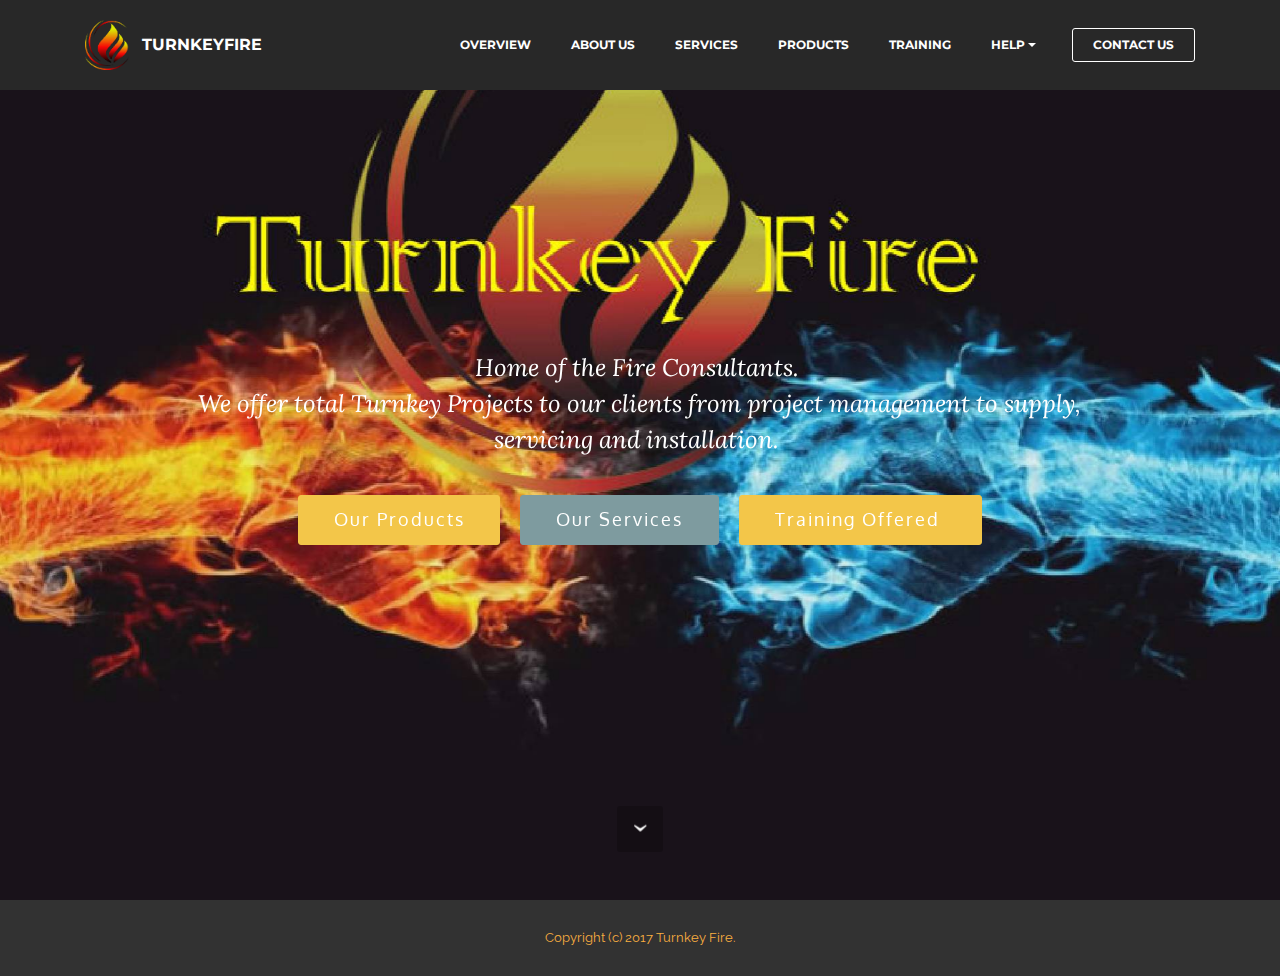
==== index.html @ d5e5cb08 "create github pages" ====
<!DOCTYPE html>
<html>
<head>
  <!-- Site made with Mobirise Website Builder v3.12.1, https://mobirise.com -->
  <meta charset="UTF-8">
  <meta http-equiv="X-UA-Compatible" content="IE=edge">
  <meta name="generator" content="Mobirise v3.12.1, mobirise.com">
  <meta name="viewport" content="width=device-width, initial-scale=1">
  <link rel="shortcut icon" href="assets/images/81501515be1bb01701210e40acb16e23-flame-logo-sondaica-3-clip-art-flame-logo-clipart-264-113x128.png" type="image/x-icon">
  <meta name="description" content="Your one stop fire consultants and experts">
  <title>Home of Turnkey Fire</title>
  <link rel="stylesheet" href="https://fonts.googleapis.com/css?family=Lora:400,700,400italic,700italic&amp;subset=latin">
  <link rel="stylesheet" href="https://fonts.googleapis.com/css?family=Montserrat:400,700">
  <link rel="stylesheet" href="https://fonts.googleapis.com/css?family=Raleway:100,100i,200,200i,300,300i,400,400i,500,500i,600,600i,700,700i,800,800i,900,900i">
  <link rel="stylesheet" href="assets/bootstrap-material-design-font/css/material.css">
  <link rel="stylesheet" href="assets/tether/tether.min.css">
  <link rel="stylesheet" href="assets/bootstrap/css/bootstrap.min.css">
  <link rel="stylesheet" href="assets/dropdown/css/style.css">
  <link rel="stylesheet" href="assets/animate.css/animate.min.css">
  <link rel="stylesheet" href="assets/theme/css/style.css">
  <link rel="stylesheet" href="assets/mobirise/css/mbr-additional.css" type="text/css">
  
  
  
</head>
<body>
<section id="menu-0">

    <nav class="navbar navbar-dropdown navbar-fixed-top">
        <div class="container">

            <div class="mbr-table">
                <div class="mbr-table-cell">

                    <div class="navbar-brand">
                        <a href="index.html" class="navbar-logo"><img src="assets/images/81501515be1bb01701210e40acb16e23-flame-logo-sondaica-3-clip-art-flame-logo-clipart-264-113x128.png" alt="Mobirise"></a>
                        <a class="navbar-caption" href="https://mobirise.com">TURNKEYFIRE</a>
                    </div>

                </div>
                <div class="mbr-table-cell">

                    <button class="navbar-toggler pull-xs-right hidden-md-up" type="button" data-toggle="collapse" data-target="#exCollapsingNavbar">
                        <div class="hamburger-icon"></div>
                    </button>

                    <ul class="nav-dropdown collapse pull-xs-right nav navbar-nav navbar-toggleable-sm" id="exCollapsingNavbar"><li class="nav-item"><a class="nav-link link" href="https://mobirise.com/">OVERVIEW</a></li><li class="nav-item"><a class="nav-link link" href="https://mobirise.com/">ABOUT US</a></li><li class="nav-item"><a class="nav-link link" href="https://mobirise.com/">SERVICES</a></li><li class="nav-item"><a class="nav-link link" href="https://mobirise.com/">PRODUCTS</a></li><li class="nav-item"><a class="nav-link link" href="https://mobirise.com/">TRAINING</a></li><li class="nav-item dropdown"><a class="nav-link link dropdown-toggle" data-toggle="dropdown-submenu" href="https://mobirise.com/" aria-expanded="false">HELP</a><div class="dropdown-menu"><a class="dropdown-item" href="http://forums.mobirise.com/">Forum</a><a class="dropdown-item" href="https://mobirise.com/">Tutorials</a><a class="dropdown-item" href="https://mobirise.com/">Contact us</a></div></li><li class="nav-item nav-btn"><a class="nav-link btn btn-white btn-white-outline" href="https://mobirise.com/">CONTACT US</a></li></ul>
                    <button hidden="" class="navbar-toggler navbar-close" type="button" data-toggle="collapse" data-target="#exCollapsingNavbar">
                        <div class="close-icon"></div>
                    </button>

                </div>
            </div>

        </div>
    </nav>

</section>

<section class="engine"><a rel="external" href="https://mobirise.com">Web Site Maker</a></section><section class="mbr-section mbr-section-hero mbr-section-full mbr-parallax-background mbr-section-with-arrow mbr-after-navbar" id="header1-1" style="background-image: url(assets/images/turnkey-jpeg-2000x1334.jpg);">

    

    <div class="mbr-table-cell">

        <div class="container">
            <div class="row">
                <div class="mbr-section col-md-10 col-md-offset-1 text-xs-center">

                    <h1 class="mbr-section-title display-1"></h1>
                    <p class="mbr-section-lead lead">Home of the Fire Consultants.&nbsp;<br>We offer total Turnkey Projects to our clients from project management to supply, servicing and installation.<span style="font-size: 1.5rem; line-height: 1.5;">&nbsp;</span><br></p>
                    <div class="mbr-section-btn"><a class="btn btn-lg btn-warning" href="https://mobirise.com">Our Products</a> <a class="btn btn-lg btn-info" href="https://mobirise.com">Our Services</a> <a class="btn btn-lg btn-warning" href="https://mobirise.com">Training Offered&nbsp;</a>  </div>
                </div>
            </div>
        </div>
    </div>

    <div class="mbr-arrow mbr-arrow-floating" aria-hidden="true"><a href="#footer1-2"><i class="mbr-arrow-icon"></i></a></div>

</section>

<footer class="mbr-small-footer mbr-section mbr-section-nopadding" id="footer1-2" style="background-color: rgb(50, 50, 50); padding-top: 1.75rem; padding-bottom: 1.75rem;">
    
    <div class="container">
        <p class="text-xs-center">Copyright (c) 2017 Turnkey Fire.</p>
    </div>
</footer>


  <script src="assets/web/assets/jquery/jquery.min.js"></script>
  <script src="assets/tether/tether.min.js"></script>
  <script src="assets/bootstrap/js/bootstrap.min.js"></script>
  <script src="assets/smooth-scroll/smooth-scroll.js"></script>
  <script src="assets/dropdown/js/script.min.js"></script>
  <script src="assets/touch-swipe/jquery.touch-swipe.min.js"></script>
  <script src="assets/viewport-checker/jquery.viewportchecker.js"></script>
  <script src="assets/jarallax/jarallax.js"></script>
  <script src="assets/theme/js/script.js"></script>
  
  
  <input name="animation" type="hidden">
  </body>
</html>
---- assets/bootstrap-material-design-font/css/material.css ----
@font-face {
  font-family: 'Material-Design-Icons';
  src: url('../fonts/Material-Design-Icons.eot?3ocs8m');
  src: url('../fonts/Material-Design-Icons.eot?#iefix3ocs8m') format('embedded-opentype'), url('../fonts/Material-Design-Icons.woff?3ocs8m') format('woff'), url('../fonts/Material-Design-Icons.ttf?3ocs8m') format('truetype'), url('../fonts/Material-Design-Icons.svg?3ocs8m#Material-Design-Icons') format('svg');
  font-weight: normal;
  font-style: normal;
}
[class^="mdi-"],
[class*="mdi-"] {
  speak: none;
  display: inline-block;
  font-style: normal;
  font-variant:normal;
  font-weight:normal;
  /*font-size:24px;*/
  line-height:1;
  font-family:'Material-Design-Icons' !important;
  text-rendering: auto;
  
  -webkit-font-smoothing: antialiased;
  -moz-osx-font-smoothing: grayscale;
  -webkit-transform: translate(0, 0);
      -ms-transform: translate(0, 0);
          transform: translate(0, 0);
}
[class^="mdi-"]:before,
[class*="mdi-"]:before {
  display: inline-block;
  speak: none;
  text-decoration: inherit;
}
[class^="mdi-"].pull-left,
[class*="mdi-"].pull-left {
  margin-right: .3em;
}
[class^="mdi-"].pull-right,
[class*="mdi-"].pull-right {
  margin-left: .3em;
}
[class^="mdi-"].mdi-lg:before,
[class*="mdi-"].mdi-lg:before,
[class^="mdi-"].mdi-lg:after,
[class*="mdi-"].mdi-lg:after {
  font-size: 1.33333333em;
  line-height: 0.75em;
  vertical-align: -15%;
}
[class^="mdi-"].mdi-2x:before,
[class*="mdi-"].mdi-2x:before,
[class^="mdi-"].mdi-2x:after,
[class*="mdi-"].mdi-2x:after {
  font-size: 2em;
}
[class^="mdi-"].mdi-3x:before,
[class*="mdi-"].mdi-3x:before,
[class^="mdi-"].mdi-3x:after,
[class*="mdi-"].mdi-3x:after {
  font-size: 3em;
}
[class^="mdi-"].mdi-4x:before,
[class*="mdi-"].mdi-4x:before,
[class^="mdi-"].mdi-4x:after,
[class*="mdi-"].mdi-4x:after {
  font-size: 4em;
}
[class^="mdi-"].mdi-5x:before,
[class*="mdi-"].mdi-5x:before,
[class^="mdi-"].mdi-5x:after,
[class*="mdi-"].mdi-5x:after {
  font-size: 5em;
}
[class^="mdi-device-signal-cellular-"]:after,
[class^="mdi-device-battery-"]:after,
[class^="mdi-device-battery-charging-"]:after,
[class^="mdi-device-signal-cellular-connected-no-internet-"]:after,
[class^="mdi-device-signal-wifi-"]:after,
[class^="mdi-device-signal-wifi-statusbar-not-connected"]:after,
.mdi-device-network-wifi:after {
  opacity: .3;
  position: absolute;
  left: 0;
  top: 0;
  z-index: 1;
  display: inline-block;
  speak: none;
  text-decoration: inherit;
}
[class^="mdi-device-signal-cellular-"]:after {
  content: "\e758";
}
[class^="mdi-device-battery-"]:after {
  content: "\e735";
}
[class^="mdi-device-battery-charging-"]:after {
  content: "\e733";
}
[class^="mdi-device-signal-cellular-connected-no-internet-"]:after {
  content: "\e75d";
}
[class^="mdi-device-signal-wifi-"]:after,
.mdi-device-network-wifi:after {
  content: "\e765";
}
[class^="mdi-device-signal-wifi-statusbasr-not-connected"]:after {
  content: "\e8f7";
}
.mdi-device-signal-cellular-off:after,
.mdi-device-signal-cellular-null:after,
.mdi-device-signal-cellular-no-sim:after,
.mdi-device-signal-wifi-off:after,
.mdi-device-signal-wifi-4-bar:after,
.mdi-device-signal-cellular-4-bar:after,
.mdi-device-battery-alert:after,
.mdi-device-signal-cellular-connected-no-internet-4-bar:after,
.mdi-device-battery-std:after,
.mdi-device-battery-full .mdi-device-battery-unknown:after {
  content: "";
}
.mdi-fw {
  width: 1.28571429em;
  text-align: center;
}
.mdi-ul {
  padding-left: 0;
  margin-left: 2.14285714em;
  list-style-type: none;
}
.mdi-ul > li {
  position: relative;
}
.mdi-li {
  position: absolute;
  left: -2.14285714em;
  width: 2.14285714em;
  top: 0.14285714em;
  text-align: center;
}
.mdi-li.mdi-lg {
  left: -1.85714286em;
}
.mdi-border {
  padding: .2em .25em .15em;
  border: solid 0.08em #eeeeee;
  border-radius: .1em;
}
.mdi-spin {
  -webkit-animation: mdi-spin 2s infinite linear;
  animation: mdi-spin 2s infinite linear;
  -webkit-transform-origin: 50% 50%;
  -ms-transform-origin: 50% 50%;
      transform-origin: 50% 50%;
}
.mdi-pulse {
  -webkit-animation: mdi-spin 1s steps(8) infinite;
  animation: mdi-spin 1s steps(8) infinite;
  -webkit-transform-origin: 50% 50%;
  -ms-transform-origin: 50% 50%;
      transform-origin: 50% 50%;
}
@-webkit-keyframes mdi-spin {
  0% {
    -webkit-transform: rotate(0deg);
    transform: rotate(0deg);
  }
  100% {
    -webkit-transform: rotate(359deg);
    transform: rotate(359deg);
  }
}
@keyframes mdi-spin {
  0% {
    -webkit-transform: rotate(0deg);
    transform: rotate(0deg);
  }
  100% {
    -webkit-transform: rotate(359deg);
    transform: rotate(359deg);
  }
}
.mdi-rotate-90 {
  filter: progid:DXImageTransform.Microsoft.BasicImage(rotation=1);
  -webkit-transform: rotate(90deg);
  -ms-transform: rotate(90deg);
  transform: rotate(90deg);
}
.mdi-rotate-180 {
  filter: progid:DXImageTransform.Microsoft.BasicImage(rotation=2);
  -webkit-transform: rotate(180deg);
  -ms-transform: rotate(180deg);
  transform: rotate(180deg);
}
.mdi-rotate-270 {
  filter: progid:DXImageTransform.Microsoft.BasicImage(rotation=3);
  -webkit-transform: rotate(270deg);
  -ms-transform: rotate(270deg);
  transform: rotate(270deg);
}
.mdi-flip-horizontal {
  filter: progid:DXImageTransform.Microsoft.BasicImage(rotation=0, mirror=1);
  -webkit-transform: scale(-1, 1);
  -ms-transform: scale(-1, 1);
  transform: scale(-1, 1);
}
.mdi-flip-vertical {
  filter: progid:DXImageTransform.Microsoft.BasicImage(rotation=2, mirror=1);
  -webkit-transform: scale(1, -1);
  -ms-transform: scale(1, -1);
  transform: scale(1, -1);
}
:root .mdi-rotate-90,
:root .mdi-rotate-180,
:root .mdi-rotate-270,
:root .mdi-flip-horizontal,
:root .mdi-flip-vertical {
  -webkit-filter: none;
          filter: none;
}
.mdi-stack {
  position: relative;
  display: inline-block;
  width: 2em;
  height: 2em;
  line-height: 2em;
  vertical-align: middle;
}
.mdi-stack-1x,
.mdi-stack-2x {
  position: absolute;
  left: 0;
  width: 100%;
  text-align: center;
}
.mdi-stack-1x {
  line-height: inherit;
}
.mdi-stack-2x {
  font-size: 2em;
}
.mdi-inverse {
  color: #ffffff;
}
/* Start Icons */
.mdi-action-3d-rotation:before {
  content: "\e600";
}
.mdi-action-accessibility:before {
  content: "\e601";
}
.mdi-action-account-balance-wallet:before {
  content: "\e602";
}
.mdi-action-account-balance:before {
  content: "\e603";
}
.mdi-action-account-box:before {
  content: "\e604";
}
.mdi-action-account-child:before {
  content: "\e605";
}
.mdi-action-account-circle:before {
  content: "\e606";
}
.mdi-action-add-shopping-cart:before {
  content: "\e607";
}
.mdi-action-alarm-add:before {
  content: "\e608";
}
.mdi-action-alarm-off:before {
  content: "\e609";
}
.mdi-action-alarm-on:before {
  content: "\e60a";
}
.mdi-action-alarm:before {
  content: "\e60b";
}
.mdi-action-android:before {
  content: "\e60c";
}
.mdi-action-announcement:before {
  content: "\e60d";
}
.mdi-action-aspect-ratio:before {
  content: "\e60e";
}
.mdi-action-assessment:before {
  content: "\e60f";
}
.mdi-action-assignment-ind:before {
  content: "\e610";
}
.mdi-action-assignment-late:before {
  content: "\e611";
}
.mdi-action-assignment-return:before {
  content: "\e612";
}
.mdi-action-assignment-returned:before {
  content: "\e613";
}
.mdi-action-assignment-turned-in:before {
  content: "\e614";
}
.mdi-action-assignment:before {
  content: "\e615";
}
.mdi-action-autorenew:before {
  content: "\e616";
}
.mdi-action-backup:before {
  content: "\e617";
}
.mdi-action-book:before {
  content: "\e618";
}
.mdi-action-bookmark-outline:before {
  content: "\e619";
}
.mdi-action-bookmark:before {
  content: "\e61a";
}
.mdi-action-bug-report:before {
  content: "\e61b";
}
.mdi-action-cached:before {
  content: "\e61c";
}
.mdi-action-check-circle:before {
  content: "\e61d";
}
.mdi-action-class:before {
  content: "\e61e";
}
.mdi-action-credit-card:before {
  content: "\e61f";
}
.mdi-action-dashboard:before {
  content: "\e620";
}
.mdi-action-delete:before {
  content: "\e621";
}
.mdi-action-description:before {
  content: "\e622";
}
.mdi-action-dns:before {
  content: "\e623";
}
.mdi-action-done-all:before {
  content: "\e624";
}
.mdi-action-done:before {
  content: "\e625";
}
.mdi-action-event:before {
  content: "\e626";
}
.mdi-action-exit-to-app:before {
  content: "\e627";
}
.mdi-action-explore:before {
  content: "\e628";
}
.mdi-action-extension:before {
  content: "\e629";
}
.mdi-action-face-unlock:before {
  content: "\e62a";
}
.mdi-action-favorite-outline:before {
  content: "\e62b";
}
.mdi-action-favorite:before {
  content: "\e62c";
}
.mdi-action-find-in-page:before {
  content: "\e62d";
}
.mdi-action-find-replace:before {
  content: "\e62e";
}
.mdi-action-flip-to-back:before {
  content: "\e62f";
}
.mdi-action-flip-to-front:before {
  content: "\e630";
}
.mdi-action-get-app:before {
  content: "\e631";
}
.mdi-action-grade:before {
  content: "\e632";
}
.mdi-action-group-work:before {
  content: "\e633";
}
.mdi-action-help:before {
  content: "\e634";
}
.mdi-action-highlight-remove:before {
  content: "\e635";
}
.mdi-action-history:before {
  content: "\e636";
}
.mdi-action-home:before {
  content: "\e637";
}
.mdi-action-https:before {
  content: "\e638";
}
.mdi-action-info-outline:before {
  content: "\e639";
}
.mdi-action-info:before {
  content: "\e63a";
}
.mdi-action-input:before {
  content: "\e63b";
}
.mdi-action-invert-colors:before {
  content: "\e63c";
}
.mdi-action-label-outline:before {
  content: "\e63d";
}
.mdi-action-label:before {
  content: "\e63e";
}
.mdi-action-language:before {
  content: "\e63f";
}
.mdi-action-launch:before {
  content: "\e640";
}
.mdi-action-list:before {
  content: "\e641";
}
.mdi-action-lock-open:before {
  content: "\e642";
}
.mdi-action-lock-outline:before {
  content: "\e643";
}
.mdi-action-lock:before {
  content: "\e644";
}
.mdi-action-loyalty:before {
  content: "\e645";
}
.mdi-action-markunread-mailbox:before {
  content: "\e646";
}
.mdi-action-note-add:before {
  content: "\e647";
}
.mdi-action-open-in-browser:before {
  content: "\e648";
}
.mdi-action-open-in-new:before {
  content: "\e649";
}
.mdi-action-open-with:before {
  content: "\e64a";
}
.mdi-action-pageview:before {
  content: "\e64b";
}
.mdi-action-payment:before {
  content: "\e64c";
}
.mdi-action-perm-camera-mic:before {
  content: "\e64d";
}
.mdi-action-perm-contact-cal:before {
  content: "\e64e";
}
.mdi-action-perm-data-setting:before {
  content: "\e64f";
}
.mdi-action-perm-device-info:before {
  content: "\e650";
}
.mdi-action-perm-identity:before {
  content: "\e651";
}
.mdi-action-perm-media:before {
  content: "\e652";
}
.mdi-action-perm-phone-msg:before {
  content: "\e653";
}
.mdi-action-perm-scan-wifi:before {
  content: "\e654";
}
.mdi-action-picture-in-picture:before {
  content: "\e655";
}
.mdi-action-polymer:before {
  content: "\e656";
}
.mdi-action-print:before {
  content: "\e657";
}
.mdi-action-query-builder:before {
  content: "\e658";
}
.mdi-action-question-answer:before {
  content: "\e659";
}
.mdi-action-receipt:before {
  content: "\e65a";
}
.mdi-action-redeem:before {
  content: "\e65b";
}
.mdi-action-reorder:before {
  content: "\e65c";
}
.mdi-action-report-problem:before {
  content: "\e65d";
}
.mdi-action-restore:before {
  content: "\e65e";
}
.mdi-action-room:before {
  content: "\e65f";
}
.mdi-action-schedule:before {
  content: "\e660";
}
.mdi-action-search:before {
  content: "\e661";
}
.mdi-action-settings-applications:before {
  content: "\e662";
}
.mdi-action-settings-backup-restore:before {
  content: "\e663";
}
.mdi-action-settings-bluetooth:before {
  content: "\e664";
}
.mdi-action-settings-cell:before {
  content: "\e665";
}
.mdi-action-settings-display:before {
  content: "\e666";
}
.mdi-action-settings-ethernet:before {
  content: "\e667";
}
.mdi-action-settings-input-antenna:before {
  content: "\e668";
}
.mdi-action-settings-input-component:before {
  content: "\e669";
}
.mdi-action-settings-input-composite:before {
  content: "\e66a";
}
.mdi-action-settings-input-hdmi:before {
  content: "\e66b";
}
.mdi-action-settings-input-svideo:before {
  content: "\e66c";
}
.mdi-action-settings-overscan:before {
  content: "\e66d";
}
.mdi-action-settings-phone:before {
  content: "\e66e";
}
.mdi-action-settings-power:before {
  content: "\e66f";
}
.mdi-action-settings-remote:before {
  content: "\e670";
}
.mdi-action-settings-voice:before {
  content: "\e671";
}
.mdi-action-settings:before {
  content: "\e672";
}
.mdi-action-shop-two:before {
  content: "\e673";
}
.mdi-action-shop:before {
  content: "\e674";
}
.mdi-action-shopping-basket:before {
  content: "\e675";
}
.mdi-action-shopping-cart:before {
  content: "\e676";
}
.mdi-action-speaker-notes:before {
  content: "\e677";
}
.mdi-action-spellcheck:before {
  content: "\e678";
}
.mdi-action-star-rate:before {
  content: "\e679";
}
.mdi-action-stars:before {
  content: "\e67a";
}
.mdi-action-store:before {
  content: "\e67b";
}
.mdi-action-subject:before {
  content: "\e67c";
}
.mdi-action-supervisor-account:before {
  content: "\e67d";
}
.mdi-action-swap-horiz:before {
  content: "\e67e";
}
.mdi-action-swap-vert-circle:before {
  content: "\e67f";
}
.mdi-action-swap-vert:before {
  content: "\e680";
}
.mdi-action-system-update-tv:before {
  content: "\e681";
}
.mdi-action-tab-unselected:before {
  content: "\e682";
}
.mdi-action-tab:before {
  content: "\e683";
}
.mdi-action-theaters:before {
  content: "\e684";
}
.mdi-action-thumb-down:before {
  content: "\e685";
}
.mdi-action-thumb-up:before {
  content: "\e686";
}
.mdi-action-thumbs-up-down:before {
  content: "\e687";
}
.mdi-action-toc:before {
  content: "\e688";
}
.mdi-action-today:before {
  content: "\e689";
}
.mdi-action-track-changes:before {
  content: "\e68a";
}
.mdi-action-translate:before {
  content: "\e68b";
}
.mdi-action-trending-down:before {
  content: "\e68c";
}
.mdi-action-trending-neutral:before {
  content: "\e68d";
}
.mdi-action-trending-up:before {
  content: "\e68e";
}
.mdi-action-turned-in-not:before {
  content: "\e68f";
}
.mdi-action-turned-in:before {
  content: "\e690";
}
.mdi-action-verified-user:before {
  content: "\e691";
}
.mdi-action-view-agenda:before {
  content: "\e692";
}
.mdi-action-view-array:before {
  content: "\e693";
}
.mdi-action-view-carousel:before {
  content: "\e694";
}
.mdi-action-view-column:before {
  content: "\e695";
}
.mdi-action-view-day:before {
  content: "\e696";
}
.mdi-action-view-headline:before {
  content: "\e697";
}
.mdi-action-view-list:before {
  content: "\e698";
}
.mdi-action-view-module:before {
  content: "\e699";
}
.mdi-action-view-quilt:before {
  content: "\e69a";
}
.mdi-action-view-stream:before {
  content: "\e69b";
}
.mdi-action-view-week:before {
  content: "\e69c";
}
.mdi-action-visibility-off:before {
  content: "\e69d";
}
.mdi-action-visibility:before {
  content: "\e69e";
}
.mdi-action-wallet-giftcard:before {
  content: "\e69f";
}
.mdi-action-wallet-membership:before {
  content: "\e6a0";
}
.mdi-action-wallet-travel:before {
  content: "\e6a1";
}
.mdi-action-work:before {
  content: "\e6a2";
}
.mdi-alert-error:before {
  content: "\e6a3";
}
.mdi-alert-warning:before {
  content: "\e6a4";
}
.mdi-av-album:before {
  content: "\e6a5";
}
.mdi-av-closed-caption:before {
  content: "\e6a6";
}
.mdi-av-equalizer:before {
  content: "\e6a7";
}
.mdi-av-explicit:before {
  content: "\e6a8";
}
.mdi-av-fast-forward:before {
  content: "\e6a9";
}
.mdi-av-fast-rewind:before {
  content: "\e6aa";
}
.mdi-av-games:before {
  content: "\e6ab";
}
.mdi-av-hearing:before {
  content: "\e6ac";
}
.mdi-av-high-quality:before {
  content: "\e6ad";
}
.mdi-av-loop:before {
  content: "\e6ae";
}
.mdi-av-mic-none:before {
  content: "\e6af";
}
.mdi-av-mic-off:before {
  content: "\e6b0";
}
.mdi-av-mic:before {
  content: "\e6b1";
}
.mdi-av-movie:before {
  content: "\e6b2";
}
.mdi-av-my-library-add:before {
  content: "\e6b3";
}
.mdi-av-my-library-books:before {
  content: "\e6b4";
}
.mdi-av-my-library-music:before {
  content: "\e6b5";
}
.mdi-av-new-releases:before {
  content: "\e6b6";
}
.mdi-av-not-interested:before {
  content: "\e6b7";
}
.mdi-av-pause-circle-fill:before {
  content: "\e6b8";
}
.mdi-av-pause-circle-outline:before {
  content: "\e6b9";
}
.mdi-av-pause:before {
  content: "\e6ba";
}
.mdi-av-play-arrow:before {
  content: "\e6bb";
}
.mdi-av-play-circle-fill:before {
  content: "\e6bc";
}
.mdi-av-play-circle-outline:before {
  content: "\e6bd";
}
.mdi-av-play-shopping-bag:before {
  content: "\e6be";
}
.mdi-av-playlist-add:before {
  content: "\e6bf";
}
.mdi-av-queue-music:before {
  content: "\e6c0";
}
.mdi-av-queue:before {
  content: "\e6c1";
}
.mdi-av-radio:before {
  content: "\e6c2";
}
.mdi-av-recent-actors:before {
  content: "\e6c3";
}
.mdi-av-repeat-one:before {
  content: "\e6c4";
}
.mdi-av-repeat:before {
  content: "\e6c5";
}
.mdi-av-replay:before {
  content: "\e6c6";
}
.mdi-av-shuffle:before {
  content: "\e6c7";
}
.mdi-av-skip-next:before {
  content: "\e6c8";
}
.mdi-av-skip-previous:before {
  content: "\e6c9";
}
.mdi-av-snooze:before {
  content: "\e6ca";
}
.mdi-av-stop:before {
  content: "\e6cb";
}
.mdi-av-subtitles:before {
  content: "\e6cc";
}
.mdi-av-surround-sound:before {
  content: "\e6cd";
}
.mdi-av-timer:before {
  content: "\e6ce";
}
.mdi-av-video-collection:before {
  content: "\e6cf";
}
.mdi-av-videocam-off:before {
  content: "\e6d0";
}
.mdi-av-videocam:before {
  content: "\e6d1";
}
.mdi-av-volume-down:before {
  content: "\e6d2";
}
.mdi-av-volume-mute:before {
  content: "\e6d3";
}
.mdi-av-volume-off:before {
  content: "\e6d4";
}
.mdi-av-volume-up:before {
  content: "\e6d5";
}
.mdi-av-web:before {
  content: "\e6d6";
}
.mdi-communication-business:before {
  content: "\e6d7";
}
.mdi-communication-call-end:before {
  content: "\e6d8";
}
.mdi-communication-call-made:before {
  content: "\e6d9";
}
.mdi-communication-call-merge:before {
  content: "\e6da";
}
.mdi-communication-call-missed:before {
  content: "\e6db";
}
.mdi-communication-call-received:before {
  content: "\e6dc";
}
.mdi-communication-call-split:before {
  content: "\e6dd";
}
.mdi-communication-call:before {
  content: "\e6de";
}
.mdi-communication-chat:before {
  content: "\e6df";
}
.mdi-communication-clear-all:before {
  content: "\e6e0";
}
.mdi-communication-comment:before {
  content: "\e6e1";
}
.mdi-communication-contacts:before {
  content: "\e6e2";
}
.mdi-communication-dialer-sip:before {
  content: "\e6e3";
}
.mdi-communication-dialpad:before {
  content: "\e6e4";
}
.mdi-communication-dnd-on:before {
  content: "\e6e5";
}
.mdi-communication-email:before {
  content: "\e6e6";
}
.mdi-communication-forum:before {
  content: "\e6e7";
}
.mdi-communication-import-export:before {
  content: "\e6e8";
}
.mdi-communication-invert-colors-off:before {
  content: "\e6e9";
}
.mdi-communication-invert-colors-on:before {
  content: "\e6ea";
}
.mdi-communication-live-help:before {
  content: "\e6eb";
}
.mdi-communication-location-off:before {
  content: "\e6ec";
}
.mdi-communication-location-on:before {
  content: "\e6ed";
}
.mdi-communication-message:before {
  content: "\e6ee";
}
.mdi-communication-messenger:before {
  content: "\e6ef";
}
.mdi-communication-no-sim:before {
  content: "\e6f0";
}
.mdi-communication-phone:before {
  content: "\e6f1";
}
.mdi-communication-portable-wifi-off:before {
  content: "\e6f2";
}
.mdi-communication-quick-contacts-dialer:before {
  content: "\e6f3";
}
.mdi-communication-quick-contacts-mail:before {
  content: "\e6f4";
}
.mdi-communication-ring-volume:before {
  content: "\e6f5";
}
.mdi-communication-stay-current-landscape:before {
  content: "\e6f6";
}
.mdi-communication-stay-current-portrait:before {
  content: "\e6f7";
}
.mdi-communication-stay-primary-landscape:before {
  content: "\e6f8";
}
.mdi-communication-stay-primary-portrait:before {
  content: "\e6f9";
}
.mdi-communication-swap-calls:before {
  content: "\e6fa";
}
.mdi-communication-textsms:before {
  content: "\e6fb";
}
.mdi-communication-voicemail:before {
  content: "\e6fc";
}
.mdi-communication-vpn-key:before {
  content: "\e6fd";
}
.mdi-content-add-box:before {
  content: "\e6fe";
}
.mdi-content-add-circle-outline:before {
  content: "\e6ff";
}
.mdi-content-add-circle:before {
  content: "\e700";
}
.mdi-content-add:before {
  content: "\e701";
}
.mdi-content-archive:before {
  content: "\e702";
}
.mdi-content-backspace:before {
  content: "\e703";
}
.mdi-content-block:before {
  content: "\e704";
}
.mdi-content-clear:before {
  content: "\e705";
}
.mdi-content-content-copy:before {
  content: "\e706";
}
.mdi-content-content-cut:before {
  content: "\e707";
}
.mdi-content-content-paste:before {
  content: "\e708";
}
.mdi-content-create:before {
  content: "\e709";
}
.mdi-content-drafts:before {
  content: "\e70a";
}
.mdi-content-filter-list:before {
  content: "\e70b";
}
.mdi-content-flag:before {
  content: "\e70c";
}
.mdi-content-forward:before {
  content: "\e70d";
}
.mdi-content-gesture:before {
  content: "\e70e";
}
.mdi-content-inbox:before {
  content: "\e70f";
}
.mdi-content-link:before {
  content: "\e710";
}
.mdi-content-mail:before {
  content: "\e711";
}
.mdi-content-markunread:before {
  content: "\e712";
}
.mdi-content-redo:before {
  content: "\e713";
}
.mdi-content-remove-circle-outline:before {
  content: "\e714";
}
.mdi-content-remove-circle:before {
  content: "\e715";
}
.mdi-content-remove:before {
  content: "\e716";
}
.mdi-content-reply-all:before {
  content: "\e717";
}
.mdi-content-reply:before {
  content: "\e718";
}
.mdi-content-report:before {
  content: "\e719";
}
.mdi-content-save:before {
  content: "\e71a";
}
.mdi-content-select-all:before {
  content: "\e71b";
}
.mdi-content-send:before {
  content: "\e71c";
}
.mdi-content-sort:before {
  content: "\e71d";
}
.mdi-content-text-format:before {
  content: "\e71e";
}
.mdi-content-undo:before {
  content: "\e71f";
}
.mdi-editor-attach-file:before {
  content: "\e776";
}
.mdi-editor-attach-money:before {
  content: "\e777";
}
.mdi-editor-border-all:before {
  content: "\e778";
}
.mdi-editor-border-bottom:before {
  content: "\e779";
}
.mdi-editor-border-clear:before {
  content: "\e77a";
}
.mdi-editor-border-color:before {
  content: "\e77b";
}
.mdi-editor-border-horizontal:before {
  content: "\e77c";
}
.mdi-editor-border-inner:before {
  content: "\e77d";
}
.mdi-editor-border-left:before {
  content: "\e77e";
}
.mdi-editor-border-outer:before {
  content: "\e77f";
}
.mdi-editor-border-right:before {
  content: "\e780";
}
.mdi-editor-border-style:before {
  content: "\e781";
}
.mdi-editor-border-top:before {
  content: "\e782";
}
.mdi-editor-border-vertical:before {
  content: "\e783";
}
.mdi-editor-format-align-center:before {
  content: "\e784";
}
.mdi-editor-format-align-justify:before {
  content: "\e785";
}
.mdi-editor-format-align-left:before {
  content: "\e786";
}
.mdi-editor-format-align-right:before {
  content: "\e787";
}
.mdi-editor-format-bold:before {
  content: "\e788";
}
.mdi-editor-format-clear:before {
  content: "\e789";
}
.mdi-editor-format-color-fill:before {
  content: "\e78a";
}
.mdi-editor-format-color-reset:before {
  content: "\e78b";
}
.mdi-editor-format-color-text:before {
  content: "\e78c";
}
.mdi-editor-format-indent-decrease:before {
  content: "\e78d";
}
.mdi-editor-format-indent-increase:before {
  content: "\e78e";
}
.mdi-editor-format-italic:before {
  content: "\e78f";
}
.mdi-editor-format-line-spacing:before {
  content: "\e790";
}
.mdi-editor-format-list-bulleted:before {
  content: "\e791";
}
.mdi-editor-format-list-numbered:before {
  content: "\e792";
}
.mdi-editor-format-paint:before {
  content: "\e793";
}
.mdi-editor-format-quote:before {
  content: "\e794";
}
.mdi-editor-format-size:before {
  content: "\e795";
}
.mdi-editor-format-strikethrough:before {
  content: "\e796";
}
.mdi-editor-format-textdirection-l-to-r:before {
  content: "\e797";
}
.mdi-editor-format-textdirection-r-to-l:before {
  content: "\e798";
}
.mdi-editor-format-underline:before {
  content: "\e799";
}
.mdi-editor-functions:before {
  content: "\e79a";
}
.mdi-editor-insert-chart:before {
  content: "\e79b";
}
.mdi-editor-insert-comment:before {
  content: "\e79c";
}
.mdi-editor-insert-drive-file:before {
  content: "\e79d";
}
.mdi-editor-insert-emoticon:before {
  content: "\e79e";
}
.mdi-editor-insert-invitation:before {
  content: "\e79f";
}
.mdi-editor-insert-link:before {
  content: "\e7a0";
}
.mdi-editor-insert-photo:before {
  content: "\e7a1";
}
.mdi-editor-merge-type:before {
  content: "\e7a2";
}
.mdi-editor-mode-comment:before {
  content: "\e7a3";
}
.mdi-editor-mode-edit:before {
  content: "\e7a4";
}
.mdi-editor-publish:before {
  content: "\e7a5";
}
.mdi-editor-vertical-align-bottom:before {
  content: "\e7a6";
}
.mdi-editor-vertical-align-center:before {
  content: "\e7a7";
}
.mdi-editor-vertical-align-top:before {
  content: "\e7a8";
}
.mdi-editor-wrap-text:before {
  content: "\e7a9";
}
.mdi-file-attachment:before {
  content: "\e7aa";
}
.mdi-file-cloud-circle:before {
  content: "\e7ab";
}
.mdi-file-cloud-done:before {
  content: "\e7ac";
}
.mdi-file-cloud-download:before {
  content: "\e7ad";
}
.mdi-file-cloud-off:before {
  content: "\e7ae";
}
.mdi-file-cloud-queue:before {
  content: "\e7af";
}
.mdi-file-cloud-upload:before {
  content: "\e7b0";
}
.mdi-file-cloud:before {
  content: "\e7b1";
}
.mdi-file-file-download:before {
  content: "\e7b2";
}
.mdi-file-file-upload:before {
  content: "\e7b3";
}
.mdi-file-folder-open:before {
  content: "\e7b4";
}
.mdi-file-folder-shared:before {
  content: "\e7b5";
}
.mdi-file-folder:before {
  content: "\e7b6";
}
.mdi-device-access-alarm:before {
  content: "\e720";
}
.mdi-device-access-alarms:before {
  content: "\e721";
}
.mdi-device-access-time:before {
  content: "\e722";
}
.mdi-device-add-alarm:before {
  content: "\e723";
}
.mdi-device-airplanemode-off:before {
  content: "\e724";
}
.mdi-device-airplanemode-on:before {
  content: "\e725";
}
.mdi-device-battery-20:before {
  content: "\e726";
}
.mdi-device-battery-30:before {
  content: "\e727";
}
.mdi-device-battery-50:before {
  content: "\e728";
}
.mdi-device-battery-60:before {
  content: "\e729";
}
.mdi-device-battery-80:before {
  content: "\e72a";
}
.mdi-device-battery-90:before {
  content: "\e72b";
}
.mdi-device-battery-alert:before {
  content: "\e72c";
}
.mdi-device-battery-charging-20:before {
  content: "\e72d";
}
.mdi-device-battery-charging-30:before {
  content: "\e72e";
}
.mdi-device-battery-charging-50:before {
  content: "\e72f";
}
.mdi-device-battery-charging-60:before {
  content: "\e730";
}
.mdi-device-battery-charging-80:before {
  content: "\e731";
}
.mdi-device-battery-charging-90:before {
  content: "\e732";
}
.mdi-device-battery-charging-full:before {
  content: "\e733";
}
.mdi-device-battery-full:before {
  content: "\e734";
}
.mdi-device-battery-std:before {
  content: "\e735";
}
.mdi-device-battery-unknown:before {
  content: "\e736";
}
.mdi-device-bluetooth-connected:before {
  content: "\e737";
}
.mdi-device-bluetooth-disabled:before {
  content: "\e738";
}
.mdi-device-bluetooth-searching:before {
  content: "\e739";
}
.mdi-device-bluetooth:before {
  content: "\e73a";
}
.mdi-device-brightness-auto:before {
  content: "\e73b";
}
.mdi-device-brightness-high:before {
  content: "\e73c";
}
.mdi-device-brightness-low:before {
  content: "\e73d";
}
.mdi-device-brightness-medium:before {
  content: "\e73e";
}
.mdi-device-data-usage:before {
  content: "\e73f";
}
.mdi-device-developer-mode:before {
  content: "\e740";
}
.mdi-device-devices:before {
  content: "\e741";
}
.mdi-device-dvr:before {
  content: "\e742";
}
.mdi-device-gps-fixed:before {
  content: "\e743";
}
.mdi-device-gps-not-fixed:before {
  content: "\e744";
}
.mdi-device-gps-off:before {
  content: "\e745";
}
.mdi-device-location-disabled:before {
  content: "\e746";
}
.mdi-device-location-searching:before {
  content: "\e747";
}
.mdi-device-multitrack-audio:before {
  content: "\e748";
}
.mdi-device-network-cell:before {
  content: "\e749";
}
.mdi-device-network-wifi:before {
  content: "\e74a";
}
.mdi-device-nfc:before {
  content: "\e74b";
}
.mdi-device-now-wallpaper:before {
  content: "\e74c";
}
.mdi-device-now-widgets:before {
  content: "\e74d";
}
.mdi-device-screen-lock-landscape:before {
  content: "\e74e";
}
.mdi-device-screen-lock-portrait:before {
  content: "\e74f";
}
.mdi-device-screen-lock-rotation:before {
  content: "\e750";
}
.mdi-device-screen-rotation:before {
  content: "\e751";
}
.mdi-device-sd-storage:before {
  content: "\e752";
}
.mdi-device-settings-system-daydream:before {
  content: "\e753";
}
.mdi-device-signal-cellular-0-bar:before {
  content: "\e754";
}
.mdi-device-signal-cellular-1-bar:before {
  content: "\e755";
}
.mdi-device-signal-cellular-2-bar:before {
  content: "\e756";
}
.mdi-device-signal-cellular-3-bar:before {
  content: "\e757";
}
.mdi-device-signal-cellular-4-bar:before {
  content: "\e758";
}
.mdi-signal-wifi-statusbar-connected-no-internet-after:before {
  content: "\e8f6";
}
.mdi-device-signal-cellular-connected-no-internet-0-bar:before {
  content: "\e759";
}
.mdi-device-signal-cellular-connected-no-internet-1-bar:before {
  content: "\e75a";
}
.mdi-device-signal-cellular-connected-no-internet-2-bar:before {
  content: "\e75b";
}
.mdi-device-signal-cellular-connected-no-internet-3-bar:before {
  content: "\e75c";
}
.mdi-device-signal-cellular-connected-no-internet-4-bar:before {
  content: "\e75d";
}
.mdi-device-signal-cellular-no-sim:before {
  content: "\e75e";
}
.mdi-device-signal-cellular-null:before {
  content: "\e75f";
}
.mdi-device-signal-cellular-off:before {
  content: "\e760";
}
.mdi-device-signal-wifi-0-bar:before {
  content: "\e761";
}
.mdi-device-signal-wifi-1-bar:before {
  content: "\e762";
}
.mdi-device-signal-wifi-2-bar:before {
  content: "\e763";
}
.mdi-device-signal-wifi-3-bar:before {
  content: "\e764";
}
.mdi-device-signal-wifi-4-bar:before {
  content: "\e765";
}
.mdi-device-signal-wifi-off:before {
  content: "\e766";
}
.mdi-device-signal-wifi-statusbar-1-bar:before {
  content: "\e767";
}
.mdi-device-signal-wifi-statusbar-2-bar:before {
  content: "\e768";
}
.mdi-device-signal-wifi-statusbar-3-bar:before {
  content: "\e769";
}
.mdi-device-signal-wifi-statusbar-4-bar:before {
  content: "\e76a";
}
.mdi-device-signal-wifi-statusbar-connected-no-internet-:before {
  content: "\e76b";
}
.mdi-device-signal-wifi-statusbar-connected-no-internet:before {
  content: "\e76f";
}
.mdi-device-signal-wifi-statusbar-connected-no-internet-2:before {
  content: "\e76c";
}
.mdi-device-signal-wifi-statusbar-connected-no-internet-3:before {
  content: "\e76d";
}
.mdi-device-signal-wifi-statusbar-connected-no-internet-4:before {
  content: "\e76e";
}
.mdi-signal-wifi-statusbar-not-connected-after:before {
  content: "\e8f7";
}
.mdi-device-signal-wifi-statusbar-not-connected:before {
  content: "\e770";
}
.mdi-device-signal-wifi-statusbar-null:before {
  content: "\e771";
}
.mdi-device-storage:before {
  content: "\e772";
}
.mdi-device-usb:before {
  content: "\e773";
}
.mdi-device-wifi-lock:before {
  content: "\e774";
}
.mdi-device-wifi-tethering:before {
  content: "\e775";
}
.mdi-hardware-cast-connected:before {
  content: "\e7b7";
}
.mdi-hardware-cast:before {
  content: "\e7b8";
}
.mdi-hardware-computer:before {
  content: "\e7b9";
}
.mdi-hardware-desktop-mac:before {
  content: "\e7ba";
}
.mdi-hardware-desktop-windows:before {
  content: "\e7bb";
}
.mdi-hardware-dock:before {
  content: "\e7bc";
}
.mdi-hardware-gamepad:before {
  content: "\e7bd";
}
.mdi-hardware-headset-mic:before {
  content: "\e7be";
}
.mdi-hardware-headset:before {
  content: "\e7bf";
}
.mdi-hardware-keyboard-alt:before {
  content: "\e7c0";
}
.mdi-hardware-keyboard-arrow-down:before {
  content: "\e7c1";
}
.mdi-hardware-keyboard-arrow-left:before {
  content: "\e7c2";
}
.mdi-hardware-keyboard-arrow-right:before {
  content: "\e7c3";
}
.mdi-hardware-keyboard-arrow-up:before {
  content: "\e7c4";
}
.mdi-hardware-keyboard-backspace:before {
  content: "\e7c5";
}
.mdi-hardware-keyboard-capslock:before {
  content: "\e7c6";
}
.mdi-hardware-keyboard-control:before {
  content: "\e7c7";
}
.mdi-hardware-keyboard-hide:before {
  content: "\e7c8";
}
.mdi-hardware-keyboard-return:before {
  content: "\e7c9";
}
.mdi-hardware-keyboard-tab:before {
  content: "\e7ca";
}
.mdi-hardware-keyboard-voice:before {
  content: "\e7cb";
}
.mdi-hardware-keyboard:before {
  content: "\e7cc";
}
.mdi-hardware-laptop-chromebook:before {
  content: "\e7cd";
}
.mdi-hardware-laptop-mac:before {
  content: "\e7ce";
}
.mdi-hardware-laptop-windows:before {
  content: "\e7cf";
}
.mdi-hardware-laptop:before {
  content: "\e7d0";
}
.mdi-hardware-memory:before {
  content: "\e7d1";
}
.mdi-hardware-mouse:before {
  content: "\e7d2";
}
.mdi-hardware-phone-android:before {
  content: "\e7d3";
}
.mdi-hardware-phone-iphone:before {
  content: "\e7d4";
}
.mdi-hardware-phonelink-off:before {
  content: "\e7d5";
}
.mdi-hardware-phonelink:before {
  content: "\e7d6";
}
.mdi-hardware-security:before {
  content: "\e7d7";
}
.mdi-hardware-sim-card:before {
  content: "\e7d8";
}
.mdi-hardware-smartphone:before {
  content: "\e7d9";
}
.mdi-hardware-speaker:before {
  content: "\e7da";
}
.mdi-hardware-tablet-android:before {
  content: "\e7db";
}
.mdi-hardware-tablet-mac:before {
  content: "\e7dc";
}
.mdi-hardware-tablet:before {
  content: "\e7dd";
}
.mdi-hardware-tv:before {
  content: "\e7de";
}
.mdi-hardware-watch:before {
  content: "\e7df";
}
.mdi-image-add-to-photos:before {
  content: "\e7e0";
}
.mdi-image-adjust:before {
  content: "\e7e1";
}
.mdi-image-assistant-photo:before {
  content: "\e7e2";
}
.mdi-image-audiotrack:before {
  content: "\e7e3";
}
.mdi-image-blur-circular:before {
  content: "\e7e4";
}
.mdi-image-blur-linear:before {
  content: "\e7e5";
}
.mdi-image-blur-off:before {
  content: "\e7e6";
}
.mdi-image-blur-on:before {
  content: "\e7e7";
}
.mdi-image-brightness-1:before {
  content: "\e7e8";
}
.mdi-image-brightness-2:before {
  content: "\e7e9";
}
.mdi-image-brightness-3:before {
  content: "\e7ea";
}
.mdi-image-brightness-4:before {
  content: "\e7eb";
}
.mdi-image-brightness-5:before {
  content: "\e7ec";
}
.mdi-image-brightness-6:before {
  content: "\e7ed";
}
.mdi-image-brightness-7:before {
  content: "\e7ee";
}
.mdi-image-brush:before {
  content: "\e7ef";
}
.mdi-image-camera-alt:before {
  content: "\e7f0";
}
.mdi-image-camera-front:before {
  content: "\e7f1";
}
.mdi-image-camera-rear:before {
  content: "\e7f2";
}
.mdi-image-camera-roll:before {
  content: "\e7f3";
}
.mdi-image-camera:before {
  content: "\e7f4";
}
.mdi-image-center-focus-strong:before {
  content: "\e7f5";
}
.mdi-image-center-focus-weak:before {
  content: "\e7f6";
}
.mdi-image-collections:before {
  content: "\e7f7";
}
.mdi-image-color-lens:before {
  content: "\e7f8";
}
.mdi-image-colorize:before {
  content: "\e7f9";
}
.mdi-image-compare:before {
  content: "\e7fa";
}
.mdi-image-control-point-duplicate:before {
  content: "\e7fb";
}
.mdi-image-control-point:before {
  content: "\e7fc";
}
.mdi-image-crop-3-2:before {
  content: "\e7fd";
}
.mdi-image-crop-5-4:before {
  content: "\e7fe";
}
.mdi-image-crop-7-5:before {
  content: "\e7ff";
}
.mdi-image-crop-16-9:before {
  content: "\e800";
}
.mdi-image-crop-din:before {
  content: "\e801";
}
.mdi-image-crop-free:before {
  content: "\e802";
}
.mdi-image-crop-landscape:before {
  content: "\e803";
}
.mdi-image-crop-original:before {
  content: "\e804";
}
.mdi-image-crop-portrait:before {
  content: "\e805";
}
.mdi-image-crop-square:before {
  content: "\e806";
}
.mdi-image-crop:before {
  content: "\e807";
}
.mdi-image-dehaze:before {
  content: "\e808";
}
.mdi-image-details:before {
  content: "\e809";
}
.mdi-image-edit:before {
  content: "\e80a";
}
.mdi-image-exposure-minus-1:before {
  content: "\e80b";
}
.mdi-image-exposure-minus-2:before {
  content: "\e80c";
}
.mdi-image-exposure-plus-1:before {
  content: "\e80d";
}
.mdi-image-exposure-plus-2:before {
  content: "\e80e";
}
.mdi-image-exposure-zero:before {
  content: "\e80f";
}
.mdi-image-exposure:before {
  content: "\e810";
}
.mdi-image-filter-1:before {
  content: "\e811";
}
.mdi-image-filter-2:before {
  content: "\e812";
}
.mdi-image-filter-3:before {
  content: "\e813";
}
.mdi-image-filter-4:before {
  content: "\e814";
}
.mdi-image-filter-5:before {
  content: "\e815";
}
.mdi-image-filter-6:before {
  content: "\e816";
}
.mdi-image-filter-7:before {
  content: "\e817";
}
.mdi-image-filter-8:before {
  content: "\e818";
}
.mdi-image-filter-9-plus:before {
  content: "\e819";
}
.mdi-image-filter-9:before {
  content: "\e81a";
}
.mdi-image-filter-b-and-w:before {
  content: "\e81b";
}
.mdi-image-filter-center-focus:before {
  content: "\e81c";
}
.mdi-image-filter-drama:before {
  content: "\e81d";
}
.mdi-image-filter-frames:before {
  content: "\e81e";
}
.mdi-image-filter-hdr:before {
  content: "\e81f";
}
.mdi-image-filter-none:before {
  content: "\e820";
}
.mdi-image-filter-tilt-shift:before {
  content: "\e821";
}
.mdi-image-filter-vintage:before {
  content: "\e822";
}
.mdi-image-filter:before {
  content: "\e823";
}
.mdi-image-flare:before {
  content: "\e824";
}
.mdi-image-flash-auto:before {
  content: "\e825";
}
.mdi-image-flash-off:before {
  content: "\e826";
}
.mdi-image-flash-on:before {
  content: "\e827";
}
.mdi-image-flip:before {
  content: "\e828";
}
.mdi-image-gradient:before {
  content: "\e829";
}
.mdi-image-grain:before {
  content: "\e82a";
}
.mdi-image-grid-off:before {
  content: "\e82b";
}
.mdi-image-grid-on:before {
  content: "\e82c";
}
.mdi-image-hdr-off:before {
  content: "\e82d";
}
.mdi-image-hdr-on:before {
  content: "\e82e";
}
.mdi-image-hdr-strong:before {
  content: "\e82f";
}
.mdi-image-hdr-weak:before {
  content: "\e830";
}
.mdi-image-healing:before {
  content: "\e831";
}
.mdi-image-image-aspect-ratio:before {
  content: "\e832";
}
.mdi-image-image:before {
  content: "\e833";
}
.mdi-image-iso:before {
  content: "\e834";
}
.mdi-image-landscape:before {
  content: "\e835";
}
.mdi-image-leak-add:before {
  content: "\e836";
}
.mdi-image-leak-remove:before {
  content: "\e837";
}
.mdi-image-lens:before {
  content: "\e838";
}
.mdi-image-looks-3:before {
  content: "\e839";
}
.mdi-image-looks-4:before {
  content: "\e83a";
}
.mdi-image-looks-5:before {
  content: "\e83b";
}
.mdi-image-looks-6:before {
  content: "\e83c";
}
.mdi-image-looks-one:before {
  content: "\e83d";
}
.mdi-image-looks-two:before {
  content: "\e83e";
}
.mdi-image-looks:before {
  content: "\e83f";
}
.mdi-image-loupe:before {
  content: "\e840";
}
.mdi-image-movie-creation:before {
  content: "\e841";
}
.mdi-image-nature-people:before {
  content: "\e842";
}
.mdi-image-nature:before {
  content: "\e843";
}
.mdi-image-navigate-before:before {
  content: "\e844";
}
.mdi-image-navigate-next:before {
  content: "\e845";
}
.mdi-image-palette:before {
  content: "\e846";
}
.mdi-image-panorama-fisheye:before {
  content: "\e847";
}
.mdi-image-panorama-horizontal:before {
  content: "\e848";
}
.mdi-image-panorama-vertical:before {
  content: "\e849";
}
.mdi-image-panorama-wide-angle:before {
  content: "\e84a";
}
.mdi-image-panorama:before {
  content: "\e84b";
}
.mdi-image-photo-album:before {
  content: "\e84c";
}
.mdi-image-photo-camera:before {
  content: "\e84d";
}
.mdi-image-photo-library:before {
  content: "\e84e";
}
.mdi-image-photo:before {
  content: "\e84f";
}
.mdi-image-portrait:before {
  content: "\e850";
}
.mdi-image-remove-red-eye:before {
  content: "\e851";
}
.mdi-image-rotate-left:before {
  content: "\e852";
}
.mdi-image-rotate-right:before {
  content: "\e853";
}
.mdi-image-slideshow:before {
  content: "\e854";
}
.mdi-image-straighten:before {
  content: "\e855";
}
.mdi-image-style:before {
  content: "\e856";
}
.mdi-image-switch-camera:before {
  content: "\e857";
}
.mdi-image-switch-video:before {
  content: "\e858";
}
.mdi-image-tag-faces:before {
  content: "\e859";
}
.mdi-image-texture:before {
  content: "\e85a";
}
.mdi-image-timelapse:before {
  content: "\e85b";
}
.mdi-image-timer-3:before {
  content: "\e85c";
}
.mdi-image-timer-10:before {
  content: "\e85d";
}
.mdi-image-timer-auto:before {
  content: "\e85e";
}
.mdi-image-timer-off:before {
  content: "\e85f";
}
.mdi-image-timer:before {
  content: "\e860";
}
.mdi-image-tonality:before {
  content: "\e861";
}
.mdi-image-transform:before {
  content: "\e862";
}
.mdi-image-tune:before {
  content: "\e863";
}
.mdi-image-wb-auto:before {
  content: "\e864";
}
.mdi-image-wb-cloudy:before {
  content: "\e865";
}
.mdi-image-wb-incandescent:before {
  content: "\e866";
}
.mdi-image-wb-irradescent:before {
  content: "\e867";
}
.mdi-image-wb-sunny:before {
  content: "\e868";
}
.mdi-maps-beenhere:before {
  content: "\e869";
}
.mdi-maps-directions-bike:before {
  content: "\e86a";
}
.mdi-maps-directions-bus:before {
  content: "\e86b";
}
.mdi-maps-directions-car:before {
  content: "\e86c";
}
.mdi-maps-directions-ferry:before {
  content: "\e86d";
}
.mdi-maps-directions-subway:before {
  content: "\e86e";
}
.mdi-maps-directions-train:before {
  content: "\e86f";
}
.mdi-maps-directions-transit:before {
  content: "\e870";
}
.mdi-maps-directions-walk:before {
  content: "\e871";
}
.mdi-maps-directions:before {
  content: "\e872";
}
.mdi-maps-flight:before {
  content: "\e873";
}
.mdi-maps-hotel:before {
  content: "\e874";
}
.mdi-maps-layers-clear:before {
  content: "\e875";
}
.mdi-maps-layers:before {
  content: "\e876";
}
.mdi-maps-local-airport:before {
  content: "\e877";
}
.mdi-maps-local-atm:before {
  content: "\e878";
}
.mdi-maps-local-attraction:before {
  content: "\e879";
}
.mdi-maps-local-bar:before {
  content: "\e87a";
}
.mdi-maps-local-cafe:before {
  content: "\e87b";
}
.mdi-maps-local-car-wash:before {
  content: "\e87c";
}
.mdi-maps-local-convenience-store:before {
  content: "\e87d";
}
.mdi-maps-local-drink:before {
  content: "\e87e";
}
.mdi-maps-local-florist:before {
  content: "\e87f";
}
.mdi-maps-local-gas-station:before {
  content: "\e880";
}
.mdi-maps-local-grocery-store:before {
  content: "\e881";
}
.mdi-maps-local-hospital:before {
  content: "\e882";
}
.mdi-maps-local-hotel:before {
  content: "\e883";
}
.mdi-maps-local-laundry-service:before {
  content: "\e884";
}
.mdi-maps-local-library:before {
  content: "\e885";
}
.mdi-maps-local-mall:before {
  content: "\e886";
}
.mdi-maps-local-movies:before {
  content: "\e887";
}
.mdi-maps-local-offer:before {
  content: "\e888";
}
.mdi-maps-local-parking:before {
  content: "\e889";
}
.mdi-maps-local-pharmacy:before {
  content: "\e88a";
}
.mdi-maps-local-phone:before {
  content: "\e88b";
}
.mdi-maps-local-pizza:before {
  content: "\e88c";
}
.mdi-maps-local-play:before {
  content: "\e88d";
}
.mdi-maps-local-post-office:before {
  content: "\e88e";
}
.mdi-maps-local-print-shop:before {
  content: "\e88f";
}
.mdi-maps-local-restaurant:before {
  content: "\e890";
}
.mdi-maps-local-see:before {
  content: "\e891";
}
.mdi-maps-local-shipping:before {
  content: "\e892";
}
.mdi-maps-local-taxi:before {
  content: "\e893";
}
.mdi-maps-location-history:before {
  content: "\e894";
}
.mdi-maps-map:before {
  content: "\e895";
}
.mdi-maps-my-location:before {
  content: "\e896";
}
.mdi-maps-navigation:before {
  content: "\e897";
}
.mdi-maps-pin-drop:before {
  content: "\e898";
}
.mdi-maps-place:before {
  content: "\e899";
}
.mdi-maps-rate-review:before {
  content: "\e89a";
}
.mdi-maps-restaurant-menu:before {
  content: "\e89b";
}
.mdi-maps-satellite:before {
  content: "\e89c";
}
.mdi-maps-store-mall-directory:before {
  content: "\e89d";
}
.mdi-maps-terrain:before {
  content: "\e89e";
}
.mdi-maps-traffic:before {
  content: "\e89f";
}
.mdi-navigation-apps:before {
  content: "\e8a0";
}
.mdi-navigation-arrow-back:before {
  content: "\e8a1";
}
.mdi-navigation-arrow-drop-down-circle:before {
  content: "\e8a2";
}
.mdi-navigation-arrow-drop-down:before {
  content: "\e8a3";
}
.mdi-navigation-arrow-drop-up:before {
  content: "\e8a4";
}
.mdi-navigation-arrow-forward:before {
  content: "\e8a5";
}
.mdi-navigation-cancel:before {
  content: "\e8a6";
}
.mdi-navigation-check:before {
  content: "\e8a7";
}
.mdi-navigation-chevron-left:before {
  content: "\e8a8";
}
.mdi-navigation-chevron-right:before {
  content: "\e8a9";
}
.mdi-navigation-close:before {
  content: "\e8aa";
}
.mdi-navigation-expand-less:before {
  content: "\e8ab";
}
.mdi-navigation-expand-more:before {
  content: "\e8ac";
}
.mdi-navigation-fullscreen-exit:before {
  content: "\e8ad";
}
.mdi-navigation-fullscreen:before {
  content: "\e8ae";
}
.mdi-navigation-menu:before {
  content: "\e8af";
}
.mdi-navigation-more-horiz:before {
  content: "\e8b0";
}
.mdi-navigation-more-vert:before {
  content: "\e8b1";
}
.mdi-navigation-refresh:before {
  content: "\e8b2";
}
.mdi-navigation-unfold-less:before {
  content: "\e8b3";
}
.mdi-navigation-unfold-more:before {
  content: "\e8b4";
}
.mdi-notification-adb:before {
  content: "\e8b5";
}
.mdi-notification-bluetooth-audio:before {
  content: "\e8b6";
}
.mdi-notification-disc-full:before {
  content: "\e8b7";
}
.mdi-notification-dnd-forwardslash:before {
  content: "\e8b8";
}
.mdi-notification-do-not-disturb:before {
  content: "\e8b9";
}
.mdi-notification-drive-eta:before {
  content: "\e8ba";
}
.mdi-notification-event-available:before {
  content: "\e8bb";
}
.mdi-notification-event-busy:before {
  content: "\e8bc";
}
.mdi-notification-event-note:before {
  content: "\e8bd";
}
.mdi-notification-folder-special:before {
  content: "\e8be";
}
.mdi-notification-mms:before {
  content: "\e8bf";
}
.mdi-notification-more:before {
  content: "\e8c0";
}
.mdi-notification-network-locked:before {
  content: "\e8c1";
}
.mdi-notification-phone-bluetooth-speaker:before {
  content: "\e8c2";
}
.mdi-notification-phone-forwarded:before {
  content: "\e8c3";
}
.mdi-notification-phone-in-talk:before {
  content: "\e8c4";
}
.mdi-notification-phone-locked:before {
  content: "\e8c5";
}
.mdi-notification-phone-missed:before {
  content: "\e8c6";
}
.mdi-notification-phone-paused:before {
  content: "\e8c7";
}
.mdi-notification-play-download:before {
  content: "\e8c8";
}
.mdi-notification-play-install:before {
  content: "\e8c9";
}
.mdi-notification-sd-card:before {
  content: "\e8ca";
}
.mdi-notification-sim-card-alert:before {
  content: "\e8cb";
}
.mdi-notification-sms-failed:before {
  content: "\e8cc";
}
.mdi-notification-sms:before {
  content: "\e8cd";
}
.mdi-notification-sync-disabled:before {
  content: "\e8ce";
}
.mdi-notification-sync-problem:before {
  content: "\e8cf";
}
.mdi-notification-sync:before {
  content: "\e8d0";
}
.mdi-notification-system-update:before {
  content: "\e8d1";
}
.mdi-notification-tap-and-play:before {
  content: "\e8d2";
}
.mdi-notification-time-to-leave:before {
  content: "\e8d3";
}
.mdi-notification-vibration:before {
  content: "\e8d4";
}
.mdi-notification-voice-chat:before {
  content: "\e8d5";
}
.mdi-notification-vpn-lock:before {
  content: "\e8d6";
}
.mdi-social-cake:before {
  content: "\e8d7";
}
.mdi-social-domain:before {
  content: "\e8d8";
}
.mdi-social-group-add:before {
  content: "\e8d9";
}
.mdi-social-group:before {
  content: "\e8da";
}
.mdi-social-location-city:before {
  content: "\e8db";
}
.mdi-social-mood:before {
  content: "\e8dc";
}
.mdi-social-notifications-none:before {
  content: "\e8dd";
}
.mdi-social-notifications-off:before {
  content: "\e8de";
}
.mdi-social-notifications-on:before {
  content: "\e8df";
}
.mdi-social-notifications-paused:before {
  content: "\e8e0";
}
.mdi-social-notifications:before {
  content: "\e8e1";
}
.mdi-social-pages:before {
  content: "\e8e2";
}
.mdi-social-party-mode:before {
  content: "\e8e3";
}
.mdi-social-people-outline:before {
  content: "\e8e4";
}
.mdi-social-people:before {
  content: "\e8e5";
}
.mdi-social-person-add:before {
  content: "\e8e6";
}
.mdi-social-person-outline:before {
  content: "\e8e7";
}
.mdi-social-person:before {
  content: "\e8e8";
}
.mdi-social-plus-one:before {
  content: "\e8e9";
}
.mdi-social-poll:before {
  content: "\e8ea";
}
.mdi-social-public:before {
  content: "\e8eb";
}
.mdi-social-school:before {
  content: "\e8ec";
}
.mdi-social-share:before {
  content: "\e8ed";
}
.mdi-social-whatshot:before {
  content: "\e8ee";
}
.mdi-toggle-check-box-outline-blank:before {
  content: "\e8ef";
}
.mdi-toggle-check-box:before {
  content: "\e8f0";
}
.mdi-toggle-radio-button-off:before {
  content: "\e8f1";
}
.mdi-toggle-radio-button-on:before {
  content: "\e8f2";
}
.mdi-toggle-star-half:before {
  content: "\e8f3";
}
.mdi-toggle-star-outline:before {
  content: "\e8f4";
}
.mdi-toggle-star:before {
  content: "\e8f5";
}
---- assets/dropdown/css/style.css ----
.navbar-dropdown {
  left: 0;
  padding: 0;
  position: absolute;
  right: 0;
  top: 0;
  transition: all 0.45s ease;
  z-index: 1030; }
  .navbar-dropdown .navbar-brand {
    float: none;
    font-size: 0;
    padding: 1.25rem 0;
    position: relative;
    transition: padding 0.25s ease;
    white-space: nowrap; }
    .navbar-dropdown .navbar-brand::before {
      content: "";
      display: inline-block;
      height: 100%;
      vertical-align: middle; }
  .navbar-dropdown .navbar-logo,
  .navbar-dropdown .navbar-caption {
    display: inline-block;
    vertical-align: middle; }
  .navbar-dropdown .navbar-logo {
    margin-right: 0.8rem;
    transition: margin 0.3s ease-in-out; }
    .navbar-dropdown .navbar-logo img {
      height: 3.125rem;
      transition: all 0.3s ease-in-out; }
  .navbar-dropdown .mbr-table-cell {
    height: 5.625rem; }
  .navbar-dropdown .navbar-caption {
    font-family: "Montserrat";
    font-size: 1rem;
    font-weight: 700;
    white-space: normal; }
    .navbar-dropdown .navbar-caption, .navbar-dropdown .navbar-caption:hover {
      color: inherit;
      text-decoration: none; }
  .navbar-dropdown.navbar-fixed-top {
    position: fixed; }
  .navbar-dropdown.bg-color.transparent {
    background: none !important; }
  .navbar-dropdown.navbar-short .navbar-brand {
    padding: 0.625rem 0; }
  .navbar-dropdown.navbar-short .navbar-logo {
    margin-right: 0.5rem; }
    .navbar-dropdown.navbar-short .navbar-logo img {
      height: 2.375rem; }
  .navbar-dropdown.navbar-short .mbr-table-cell {
    height: 3.625rem; }
  .navbar-dropdown .navbar-close {
    left: 0.6875rem;
    position: fixed;
    top: 0.75rem;
    z-index: 1000; }
  .navbar-dropdown.opened {
    background: none !important; }
    .navbar-dropdown.opened .navbar-brand,
    .navbar-dropdown.opened .navbar-toggler {
      display: none; }
  .navbar-dropdown .hamburger-icon {
    content: "";
    width: 16px;
    -webkit-box-shadow: 0 -6px 0 1px,0 0 0 1px,0 6px 0 1px;
    -moz-box-shadow: 0 -6px 0 1px,0 0 0 1px,0 6px 0 1px;
    box-shadow: 0 -6px 0 1px,0 0 0 1px,0 6px 0 1px; }
  .navbar-dropdown .close-icon {
    position: relative;
    width: 21px;
    height: 21px;
    overflow: hidden; }
    .navbar-dropdown .close-icon::before, .navbar-dropdown .close-icon::after {
      content: '';
      position: absolute;
      height: 2px;
      width: 100%;
      top: 50%;
      left: 0;
      margin-top: -1px; }
    .navbar-dropdown .close-icon::before {
      transform: rotate(45deg);
      -ms-transform: rotate(45deg);
      -webkit-transform: rotate(45deg); }
    .navbar-dropdown .close-icon::after {
      transform: rotate(-45deg);
      -ms-transform: rotate(-45deg);
      -webkit-transform: rotate(-45deg); }

.dropdown-menu .dropdown-toggle[data-toggle="dropdown-submenu"]::after {
  border-bottom: 0.35em solid transparent;
  border-left: 0.35em solid;
  border-right: 0;
  border-top: 0.35em solid transparent;
  margin-left: 0.3rem; }

.dropdown-menu .dropdown-item:focus {
  outline: 0; }

.nav-dropdown {
  display: table !important;
  font-family: "Montserrat";
  font-size: 0.75rem;
  font-weight: 700;
  height: auto !important; }
  .nav-dropdown .nav-item {
    display: table-cell;
    float: none;
    vertical-align: middle; }
  .nav-dropdown .nav-btn {
    padding-left: 1rem; }
  .nav-dropdown .link {
    margin: 1.667em;
    padding: 0;
    transition: color .2s ease-in-out; }
    .nav-dropdown .link.dropdown-toggle {
      margin-right: 2.583em; }
      .nav-dropdown .link.dropdown-toggle::after {
        margin-left: .25rem;
        border-top: 0.35em solid;
        border-right: 0.35em solid transparent;
        border-left: 0.35em solid transparent;
        border-bottom: 0; }
      .nav-dropdown .link.dropdown-toggle::after {
        display: block;
        margin-top: -0.1667em;
        position: absolute;
        right: 1.3333em;
        top: 50%; }
      .nav-dropdown .link.dropdown-toggle[aria-expanded="true"] {
        margin: 0;
        padding: 1.667em 2.583em 1.667em 1.667em; }
  .nav-dropdown .link::after,
  .nav-dropdown .dropdown-item::after {
    color: inherit; }
  .nav-dropdown .btn {
    font-size: 0.75rem;
    font-weight: 700;
    letter-spacing: 0;
    margin-bottom: 0;
    padding-left: 1.25rem;
    padding-right: 1.25rem; }
  .nav-dropdown .dropdown-menu {
    border-radius: 0;
    border: 0;
    left: 0;
    margin: 0;
    padding-bottom: 1.25rem;
    padding-top: 1.25rem; }
  .nav-dropdown .dropdown-submenu {
    left: 100%;
    margin-left: 0.125rem;
    margin-top: -1.25rem;
    top: 0; }
  .nav-dropdown .dropdown-item {
    font-size: 0.8125rem;
    font-weight: 500;
    line-height: 2;
    padding: 0.3846em 4.615em 0.3846em 1.5385em;
    position: relative;
    transition: color .2s ease-in-out, background-color .2s ease-in-out; }
    .nav-dropdown .dropdown-item::after {
      margin-top: -0.3077em;
      position: absolute;
      right: 1.1538em;
      top: 50%; }
    .nav-dropdown .dropdown-item:focus, .nav-dropdown .dropdown-item:hover {
      background: none; }

@media (max-width: 767px) {
  .nav-dropdown.navbar-toggleable-sm {
    bottom: 0;
    display: none;
    left: 0;
    overflow-x: hidden;
    position: fixed;
    top: 0;
    transform: translateX(-100%);
    -ms-transform: translateX(-100%);
    -webkit-transform: translateX(-100%);
    width: 18.75rem;
    z-index: 999; } }
.nav-dropdown.navbar-toggleable-xl {
  bottom: 0;
  display: none;
  left: 0;
  overflow-x: hidden;
  position: fixed;
  top: 0;
  transform: translateX(-100%);
  -ms-transform: translateX(-100%);
  -webkit-transform: translateX(-100%);
  width: 18.75rem;
  z-index: 999; }

.nav-dropdown-sm {
  display: block !important;
  overflow-x: hidden;
  overflow: auto;
  padding-top: 3.875rem; }
  .nav-dropdown-sm::after {
    content: "";
    display: block;
    height: 3rem;
    width: 100%; }
  .nav-dropdown-sm.collapse.in ~ .navbar-close {
    display: block !important; }
  .nav-dropdown-sm.collapsing, .nav-dropdown-sm.collapse.in {
    transform: translateX(0);
    -ms-transform: translateX(0);
    -webkit-transform: translateX(0);
    transition: all 0.25s ease-out;
    -webkit-transition: all 0.25s ease-out; }
  .nav-dropdown-sm.collapsing[aria-expanded="false"] {
    transform: translateX(-100%);
    -ms-transform: translateX(-100%);
    -webkit-transform: translateX(-100%); }
  .nav-dropdown-sm .nav-item {
    display: block;
    margin-left: 0 !important;
    padding-left: 0; }
  .nav-dropdown-sm .link,
  .nav-dropdown-sm .dropdown-item {
    border-top: 1px dotted rgba(255, 255, 255, 0.1);
    font-size: 0.8125rem;
    line-height: 1.6;
    margin: 0 !important;
    padding: 0.875rem 2.4rem 0.875rem 1.5625rem !important;
    position: relative;
    white-space: normal; }
    .nav-dropdown-sm .link:focus, .nav-dropdown-sm .link:hover,
    .nav-dropdown-sm .dropdown-item:focus,
    .nav-dropdown-sm .dropdown-item:hover {
      background: rgba(0, 0, 0, 0.2) !important; }
  .nav-dropdown-sm .nav-btn {
    position: relative;
    padding: 1.5625rem 1.5625rem 0 1.5625rem; }
    .nav-dropdown-sm .nav-btn::before {
      border-top: 1px dotted rgba(255, 255, 255, 0.1);
      content: "";
      left: 0;
      position: absolute;
      top: 0;
      width: 100%; }
    .nav-dropdown-sm .nav-btn + .nav-btn {
      padding-top: 0.625rem; }
      .nav-dropdown-sm .nav-btn + .nav-btn::before {
        display: none; }
  .nav-dropdown-sm .btn {
    padding: 0.625rem 0; }
  .nav-dropdown-sm .dropdown-toggle::after {
    position: absolute;
    right: 1.25rem;
    top: 50%;
    margin-top: -0.154em; }
  .nav-dropdown-sm .dropdown-toggle[data-toggle="dropdown-submenu"]::after {
    margin-left: .25rem;
    border-top: 0.35em solid;
    border-right: 0.35em solid transparent;
    border-left: 0.35em solid transparent;
    border-bottom: 0; }
  .nav-dropdown-sm .dropdown-toggle[data-toggle="dropdown-submenu"][aria-expanded="true"]::after {
    border-top: 0;
    border-right: 0.35em solid transparent;
    border-left: 0.35em solid transparent;
    border-bottom: 0.35em solid; }
  .nav-dropdown-sm .dropdown-menu {
    margin: 0;
    padding: 0;
    position: relative;
    top: 0;
    left: 0;
    width: 100%;
    border: 0;
    float: none;
    border-radius: 0;
    background: none; }

.is-builder .nav-dropdown.collapsing {
  transition: none !important; }

/*# sourceMappingURL=style.css.map */
---- assets/mobirise/css/mbr-additional.css ----
@import url(https://fonts.googleapis.com/css?family=Oxygen:400,300,700);
@import url(https://fonts.googleapis.com/css?family=Montserrat:400,700);
@import url(https://fonts.googleapis.com/css?family=Lora:400,700);
@import url(https://fonts.googleapis.com/css?family=Raleway:400,300,700);




body,
input,
textarea,
.mbr-company .list-group-text {
  font-family: 'Raleway', sans-serif;
}
.mbr-footer-content li,
.mbr-footer .mbr-contacts li {
  font-family: 'Raleway', sans-serif;
}
.btn,
.alert,
h1,
h2,
h3,
h4,
h5,
h6,
.h1,
.h2,
.h3,
.h4,
.h5,
.h6,
.display-1,
.display-2,
.display-3,
.display-4,
.mbr-figure .mbr-figure-caption,
.mbr-gallery-title,
.mbr-map [data-state-details],
.mbr-price {
  font-family: 'Montserrat', sans-serif;
}
.mbr-footer-content h1,
.mbr-footer .mbr-contacts h1,
.mbr-footer-content h2,
.mbr-footer .mbr-contacts h2,
.mbr-footer-content h3,
.mbr-footer .mbr-contacts h3,
.mbr-footer-content h4,
.mbr-footer .mbr-contacts h4,
.mbr-footer-content p strong,
.mbr-footer .mbr-contacts p strong,
.mbr-footer-content strong,
.mbr-footer .mbr-contacts strong {
  font-family: 'Montserrat', sans-serif;
}
.btn-sm,
.lead a,
.lead blockquote,
.mbr-section-subtitle,
.mbr-section-hero .mbr-section-lead,
.mbr-cards .card-subtitle,
.mbr-testimonial .card-block {
  font-family: 'Lora', serif;
}
.mbr-author-name {
  font-family: 'Montserrat', sans-serif;
}
.mbr-author-desc {
  font-family: 'Lora', serif;
}
.mbr-plan-title {
  font-family: 'Montserrat', sans-serif;
}
.mbr-plan-subtitle,
.mbr-plan-price-desc {
  font-family: 'Lora', serif;
}
.bg-primary {
  background-color: #c0a375 !important;
}
.bg-success {
  background-color: #90a878 !important;
}
.bg-info {
  background-color: #7e9b9f !important;
}
.bg-warning {
  background-color: #f3c649 !important;
}
.bg-danger {
  background-color: #f28281 !important;
}
.btn-primary {
  background-color: #c0a375;
  border-color: #c0a375;
  color: #ffffff;
}
.btn-primary:hover,
.btn-primary:focus,
.btn-primary.focus,
.btn-primary:active,
.btn-primary.active {
  color: #ffffff;
  background-color: #a07e49;
  border-color: #a07e49;
}
.btn-primary.disabled,
.btn-primary:disabled {
  color: #ffffff !important;
  background-color: #a07e49 !important;
  border-color: #a07e49 !important;
}
.btn-secondary {
  background-color: #bfcecb;
  border-color: #bfcecb;
  color: #ffffff;
}
.btn-secondary:hover,
.btn-secondary:focus,
.btn-secondary.focus,
.btn-secondary:active,
.btn-secondary.active {
  color: #ffffff;
  background-color: #94ada8;
  border-color: #94ada8;
}
.btn-secondary.disabled,
.btn-secondary:disabled {
  color: #ffffff !important;
  background-color: #94ada8 !important;
  border-color: #94ada8 !important;
}
.btn-info {
  background-color: #7e9b9f;
  border-color: #7e9b9f;
  color: #ffffff;
}
.btn-info:hover,
.btn-info:focus,
.btn-info.focus,
.btn-info:active,
.btn-info.active {
  color: #ffffff;
  background-color: #597478;
  border-color: #597478;
}
.btn-info.disabled,
.btn-info:disabled {
  color: #ffffff !important;
  background-color: #597478 !important;
  border-color: #597478 !important;
}
.btn-success {
  background-color: #90a878;
  border-color: #90a878;
  color: #ffffff;
}
.btn-success:hover,
.btn-success:focus,
.btn-success.focus,
.btn-success:active,
.btn-success.active {
  color: #ffffff;
  background-color: #6a8153;
  border-color: #6a8153;
}
.btn-success.disabled,
.btn-success:disabled {
  color: #ffffff !important;
  background-color: #6a8153 !important;
  border-color: #6a8153 !important;
}
.btn-warning {
  background-color: #f3c649;
  border-color: #f3c649;
  color: #ffffff;
}
.btn-warning:hover,
.btn-warning:focus,
.btn-warning.focus,
.btn-warning:active,
.btn-warning.active {
  color: #ffffff;
  background-color: #e1a90f;
  border-color: #e1a90f;
}
.btn-warning.disabled,
.btn-warning:disabled {
  color: #ffffff !important;
  background-color: #e1a90f !important;
  border-color: #e1a90f !important;
}
.btn-danger {
  background-color: #f28281;
  border-color: #f28281;
  color: #ffffff;
}
.btn-danger:hover,
.btn-danger:focus,
.btn-danger.focus,
.btn-danger:active,
.btn-danger.active {
  color: #ffffff;
  background-color: #eb3d3c;
  border-color: #eb3d3c;
}
.btn-danger.disabled,
.btn-danger:disabled {
  color: #ffffff !important;
  background-color: #eb3d3c !important;
  border-color: #eb3d3c !important;
}
.btn-primary-outline {
  background: none;
  border-color: #8e7041;
  color: #8e7041;
}
.btn-primary-outline:hover,
.btn-primary-outline:focus,
.btn-primary-outline.focus,
.btn-primary-outline:active,
.btn-primary-outline.active {
  color: #ffffff;
  background-color: #c0a375;
  border-color: #c0a375;
}
.btn-primary-outline.disabled,
.btn-primary-outline:disabled {
  color: #ffffff !important;
  background-color: #c0a375 !important;
  border-color: #c0a375 !important;
}
.btn-secondary-outline {
  background: none;
  border-color: #85a29c;
  color: #85a29c;
}
.btn-secondary-outline:hover,
.btn-secondary-outline:focus,
.btn-secondary-outline.focus,
.btn-secondary-outline:active,
.btn-secondary-outline.active {
  color: #ffffff;
  background-color: #bfcecb;
  border-color: #bfcecb;
}
.btn-secondary-outline.disabled,
.btn-secondary-outline:disabled {
  color: #ffffff !important;
  background-color: #bfcecb !important;
  border-color: #bfcecb !important;
}
.btn-info-outline {
  background: none;
  border-color: #4e6669;
  color: #4e6669;
}
.btn-info-outline:hover,
.btn-info-outline:focus,
.btn-info-outline.focus,
.btn-info-outline:active,
.btn-info-outline.active {
  color: #ffffff;
  background-color: #7e9b9f;
  border-color: #7e9b9f;
}
.btn-info-outline.disabled,
.btn-info-outline:disabled {
  color: #ffffff !important;
  background-color: #7e9b9f !important;
  border-color: #7e9b9f !important;
}
.btn-success-outline {
  background: none;
  border-color: #5d7149;
  color: #5d7149;
}
.btn-success-outline:hover,
.btn-success-outline:focus,
.btn-success-outline.focus,
.btn-success-outline:active,
.btn-success-outline.active {
  color: #ffffff;
  background-color: #90a878;
  border-color: #90a878;
}
.btn-success-outline.disabled,
.btn-success-outline:disabled {
  color: #ffffff !important;
  background-color: #90a878 !important;
  border-color: #90a878 !important;
}
.btn-warning-outline {
  background: none;
  border-color: #c9970d;
  color: #c9970d;
}
.btn-warning-outline:hover,
.btn-warning-outline:focus,
.btn-warning-outline.focus,
.btn-warning-outline:active,
.btn-warning-outline.active {
  color: #ffffff;
  background-color: #f3c649;
  border-color: #f3c649;
}
.btn-warning-outline.disabled,
.btn-warning-outline:disabled {
  color: #ffffff !important;
  background-color: #f3c649 !important;
  border-color: #f3c649 !important;
}
.btn-danger-outline {
  background: none;
  border-color: #e82625;
  color: #e82625;
}
.btn-danger-outline:hover,
.btn-danger-outline:focus,
.btn-danger-outline.focus,
.btn-danger-outline:active,
.btn-danger-outline.active {
  color: #ffffff;
  background-color: #f28281;
  border-color: #f28281;
}
.btn-danger-outline.disabled,
.btn-danger-outline:disabled {
  color: #ffffff !important;
  background-color: #f28281 !important;
  border-color: #f28281 !important;
}
.text-primary {
  color: #c0a375 !important;
}
.text-success {
  color: #90a878 !important;
}
.text-info {
  color: #7e9b9f !important;
}
.text-warning {
  color: #f3c649 !important;
}
.text-danger {
  color: #f28281 !important;
}
.alert-success {
  background-color: #90a878;
}
.alert-info {
  background-color: #7e9b9f;
}
.alert-warning {
  background-color: #f3c649;
}
.alert-danger {
  background-color: #f28281;
}
.btn-social {
  border-color: #c0a375;
}
.btn-social:hover {
  background: #c0a375;
}
.mbr-company .list-group-item.active .list-group-text {
  color: #c0a375;
}
.mbr-footer p a,
.mbr-footer ul a {
  color: #c0a375;
}
.mbr-footer-content li::before,
.mbr-footer .mbr-contacts li::before {
  background: #c0a375;
}
.mbr-footer-content li a:hover,
.mbr-footer .mbr-contacts li a:hover {
  color: #c0a375;
}
.lead a,
.lead a:hover {
  color: #c0a375;
}
.lead blockquote {
  border-color: #c0a375;
}
.mbr-plan-header.bg-primary .mbr-plan-subtitle,
.mbr-plan-header.bg-primary .mbr-plan-price-desc {
  color: #e8ddcd;
}
.mbr-plan-header.bg-success .mbr-plan-subtitle,
.mbr-plan-header.bg-success .mbr-plan-price-desc {
  color: #d0dac6;
}
.mbr-plan-header.bg-info .mbr-plan-subtitle,
.mbr-plan-header.bg-info .mbr-plan-price-desc {
  color: #c7d4d5;
}
.mbr-plan-header.bg-warning .mbr-plan-subtitle,
.mbr-plan-header.bg-warning .mbr-plan-price-desc {
  color: #ffffff;
}
.mbr-plan-header.bg-danger .mbr-plan-subtitle,
.mbr-plan-header.bg-danger .mbr-plan-price-desc {
  color: #ffffff;
}
.mbr-small-footer a,
.mbr-gallery-filter li:hover {
  color: #c0a375;
}
.scrollToTop_wraper {
  opacity: 0 !important;
}
#menu-0 .hide-buttons .nav-btn {
  display: none !important;
}
#menu-0 .navbar-caption {
  color: #ffffff;
}
#menu-0 .navbar-toggler {
  color: #ffffff;
}
#menu-0 .link,
#menu-0 .dropdown-item {
  color: #ffffff;
}
#menu-0 .link {
  font-size: 0.75rem;
}
#menu-0 .dropdown-item,
#menu-0 .nav-dropdown-sm .link {
  font-size: 0.812rem;
}
#menu-0 .link:hover,
#menu-0 .dropdown-item:hover,
#menu-0 .link:focus,
#menu-0 .dropdown-item:focus {
  color: #c0a375;
}
#menu-0 .link[aria-expanded="true"],
#menu-0 .dropdown-menu {
  background: #0e0e0e;
}
#menu-0 .nav-dropdown-sm .link:focus,
#menu-0 .nav-dropdown-sm .link:hover,
#menu-0 .nav-dropdown-sm .dropdown-item:focus,
#menu-0 .nav-dropdown-sm .dropdown-item:hover {
  background: #202020!important;
}
#menu-0 .navbar,
#menu-0 .nav-dropdown-sm,
#menu-0 .nav-dropdown-sm .link[aria-expanded="true"],
#menu-0 .nav-dropdown-sm .dropdown-menu {
  background: #282828;
}
#menu-0 .bg-color.transparent .link {
  color: #ffffff;
  transition: none;
}
#menu-0 .bg-color.transparent.opened .link {
  transition: color 0.2s ease-in-out;
}
#menu-0 .bg-color.transparent.opened .link:hover,
#menu-0 .bg-color.transparent.opened .link:focus {
  color: #c0a375;
}
#menu-0 .link[aria-expanded="true"],
#menu-0 .dropdown-item[aria-expanded="true"] {
  color: #c0a375!important;
}
#menu-0.mbr-navbar--stuck .mbr-navbar__section {
  background: #2c2c2c;
}
#menu-0 .mbr-navbar__hamburger {
  color: #ffffff;
}
#menu-0 .close-icon::before,
#menu-0 .close-icon::after {
  background-color: #ffffff;
}
#header1-1 .btn {
  font-family: 'Oxygen', sans-serif;
  font-size: 18px;
}
#footer1-2 P {
  color: #faaf40;
}
#msg-box8-5 .mbr-section-title,
#msg-box8-5 p {
  color: #fff;
}
#menu-2 .hide-buttons .nav-btn {
  display: none !important;
}
#menu-2 .navbar-caption {
  color: #ffffff;
}
#menu-2 .navbar-toggler {
  color: #ffffff;
}
#menu-2 .link,
#menu-2 .dropdown-item {
  color: #ffffff;
}
#menu-2 .link {
  font-size: 0.75rem;
}
#menu-2 .dropdown-item,
#menu-2 .nav-dropdown-sm .link {
  font-size: 0.812rem;
}
#menu-2 .link:hover,
#menu-2 .dropdown-item:hover,
#menu-2 .link:focus,
#menu-2 .dropdown-item:focus {
  color: #c0a375;
}
#menu-2 .link[aria-expanded="true"],
#menu-2 .dropdown-menu {
  background: #0e0e0e;
}
#menu-2 .nav-dropdown-sm .link:focus,
#menu-2 .nav-dropdown-sm .link:hover,
#menu-2 .nav-dropdown-sm .dropdown-item:focus,
#menu-2 .nav-dropdown-sm .dropdown-item:hover {
  background: #202020!important;
}
#menu-2 .navbar,
#menu-2 .nav-dropdown-sm,
#menu-2 .nav-dropdown-sm .link[aria-expanded="true"],
#menu-2 .nav-dropdown-sm .dropdown-menu {
  background: #282828;
}
#menu-2 .bg-color.transparent .link {
  color: #ffffff;
  transition: none;
}
#menu-2 .bg-color.transparent.opened .link {
  transition: color 0.2s ease-in-out;
}
#menu-2 .bg-color.transparent.opened .link:hover,
#menu-2 .bg-color.transparent.opened .link:focus {
  color: #c0a375;
}
#menu-2 .link[aria-expanded="true"],
#menu-2 .dropdown-item[aria-expanded="true"] {
  color: #c0a375!important;
}
#menu-2.mbr-navbar--stuck .mbr-navbar__section {
  background: #2c2c2c;
}
#menu-2 .mbr-navbar__hamburger {
  color: #ffffff;
}
#menu-2 .close-icon::before,
#menu-2 .close-icon::after {
  background-color: #ffffff;
}
#footer1-3 P {
  color: #faaf40;
}
#msg-box8-b .mbr-section-title,
#msg-box8-b p {
  color: #fff;
}
#menu-6 .hide-buttons .nav-btn {
  display: none !important;
}
#menu-6 .navbar-caption {
  color: #ffffff;
}
#menu-6 .navbar-toggler {
  color: #ffffff;
}
#menu-6 .link,
#menu-6 .dropdown-item {
  color: #ffffff;
}
#menu-6 .link {
  font-size: 0.75rem;
}
#menu-6 .dropdown-item,
#menu-6 .nav-dropdown-sm .link {
  font-size: 0.812rem;
}
#menu-6 .link:hover,
#menu-6 .dropdown-item:hover,
#menu-6 .link:focus,
#menu-6 .dropdown-item:focus {
  color: #c0a375;
}
#menu-6 .link[aria-expanded="true"],
#menu-6 .dropdown-menu {
  background: #0e0e0e;
}
#menu-6 .nav-dropdown-sm .link:focus,
#menu-6 .nav-dropdown-sm .link:hover,
#menu-6 .nav-dropdown-sm .dropdown-item:focus,
#menu-6 .nav-dropdown-sm .dropdown-item:hover {
  background: #202020!important;
}
#menu-6 .navbar,
#menu-6 .nav-dropdown-sm,
#menu-6 .nav-dropdown-sm .link[aria-expanded="true"],
#menu-6 .nav-dropdown-sm .dropdown-menu {
  background: #282828;
}
#menu-6 .bg-color.transparent .link {
  color: #ffffff;
  transition: none;
}
#menu-6 .bg-color.transparent.opened .link {
  transition: color 0.2s ease-in-out;
}
#menu-6 .bg-color.transparent.opened .link:hover,
#menu-6 .bg-color.transparent.opened .link:focus {
  color: #c0a375;
}
#menu-6 .link[aria-expanded="true"],
#menu-6 .dropdown-item[aria-expanded="true"] {
  color: #c0a375!important;
}
#menu-6.mbr-navbar--stuck .mbr-navbar__section {
  background: #2c2c2c;
}
#menu-6 .mbr-navbar__hamburger {
  color: #ffffff;
}
#menu-6 .close-icon::before,
#menu-6 .close-icon::after {
  background-color: #ffffff;
}
#footer1-7 P {
  color: #faaf40;
}
#features7-8 .card-subtitle {
  color: #bcbcbc;
}
#features7-8 .iconbox {
  background-color: #f3c649;
  border-color: #f3c649;
}
#features7-c .card-subtitle {
  color: #bcbcbc;
}
#features7-c .iconbox {
  background-color: #f3c649;
  border-color: #f3c649;
}
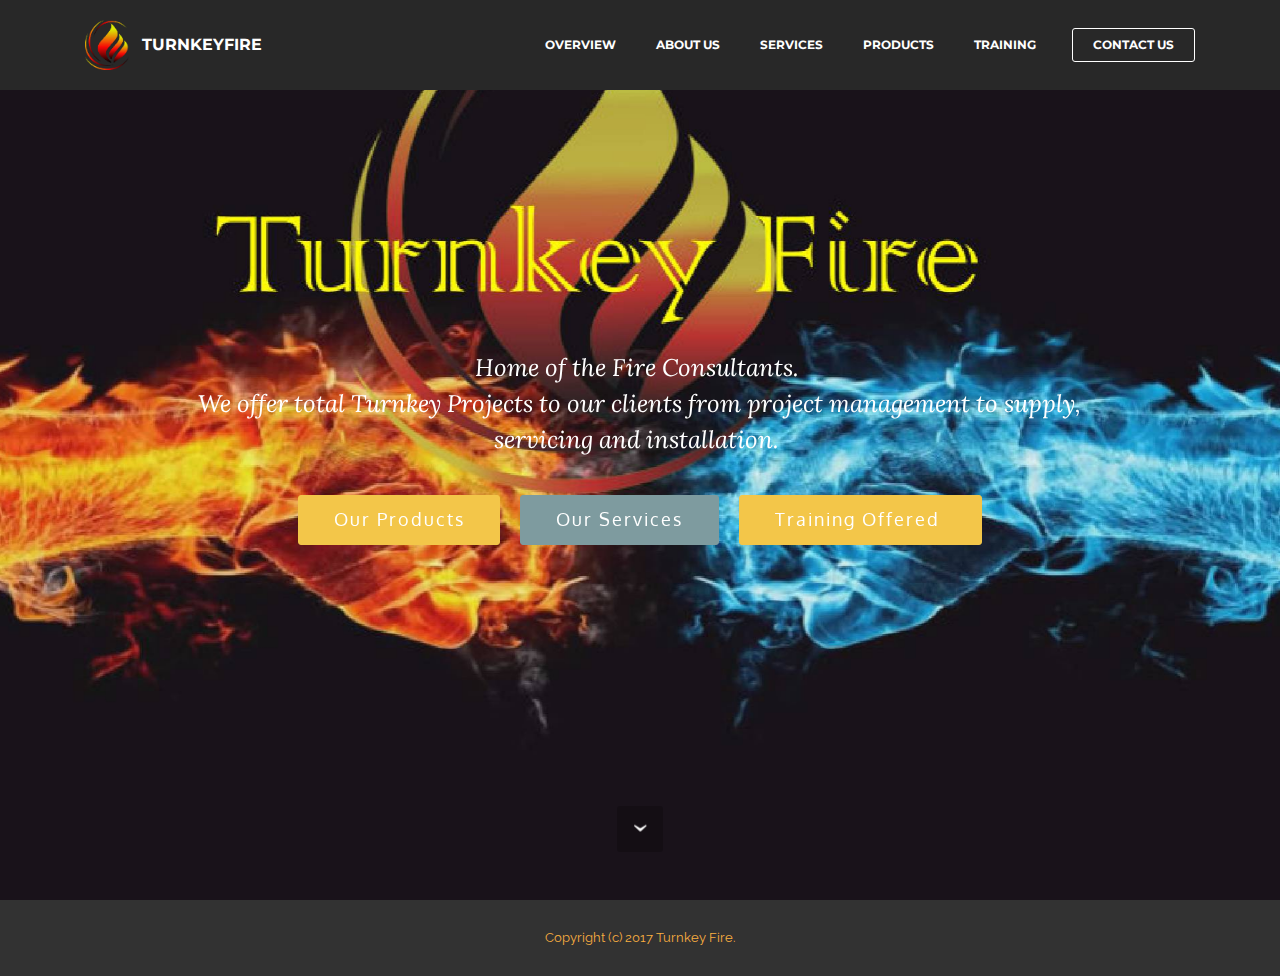
==== commit 3987cf23: "create github pages" ====
--- a/index.html
+++ b/index.html
@@ -44,7 +44,7 @@
                         <div class="hamburger-icon"></div>
                     </button>
 
-                    <ul class="nav-dropdown collapse pull-xs-right nav navbar-nav navbar-toggleable-sm" id="exCollapsingNavbar"><li class="nav-item"><a class="nav-link link" href="https://mobirise.com/">OVERVIEW</a></li><li class="nav-item"><a class="nav-link link" href="https://mobirise.com/">ABOUT US</a></li><li class="nav-item"><a class="nav-link link" href="https://mobirise.com/">SERVICES</a></li><li class="nav-item"><a class="nav-link link" href="https://mobirise.com/">PRODUCTS</a></li><li class="nav-item"><a class="nav-link link" href="https://mobirise.com/">TRAINING</a></li><li class="nav-item dropdown"><a class="nav-link link dropdown-toggle" data-toggle="dropdown-submenu" href="https://mobirise.com/" aria-expanded="false">HELP</a><div class="dropdown-menu"><a class="dropdown-item" href="http://forums.mobirise.com/">Forum</a><a class="dropdown-item" href="https://mobirise.com/">Tutorials</a><a class="dropdown-item" href="https://mobirise.com/">Contact us</a></div></li><li class="nav-item nav-btn"><a class="nav-link btn btn-white btn-white-outline" href="https://mobirise.com/">CONTACT US</a></li></ul>
+                    <ul class="nav-dropdown collapse pull-xs-right nav navbar-nav navbar-toggleable-sm" id="exCollapsingNavbar"><li class="nav-item"><a class="nav-link link" href="index.html">OVERVIEW</a></li><li class="nav-item"><a class="nav-link link" href="aboutus.html">ABOUT US</a></li><li class="nav-item"><a class="nav-link link" href="services.html">SERVICES</a></li><li class="nav-item"><a class="nav-link link" href="index.html">PRODUCTS</a></li><li class="nav-item"><a class="nav-link link" href="index.html">TRAINING</a></li><li class="nav-item nav-btn"><a class="nav-link btn btn-white btn-white-outline" href="index.html">CONTACT US</a></li></ul>
                     <button hidden="" class="navbar-toggler navbar-close" type="button" data-toggle="collapse" data-target="#exCollapsingNavbar">
                         <div class="close-icon"></div>
                     </button>
@@ -57,7 +57,7 @@
 
 </section>
 
-<section class="engine"><a rel="external" href="https://mobirise.com">Web Site Maker</a></section><section class="mbr-section mbr-section-hero mbr-section-full mbr-parallax-background mbr-section-with-arrow mbr-after-navbar" id="header1-1" style="background-image: url(assets/images/turnkey-jpeg-2000x1334.jpg);">
+<section class="engine"><a rel="external" href="https://mobirise.com">Mobirise</a></section><section class="mbr-section mbr-section-hero mbr-section-full mbr-parallax-background mbr-section-with-arrow mbr-after-navbar" id="header1-1" style="background-image: url(assets/images/turnkey-jpeg-2000x1334.jpg);">
 
     
 
